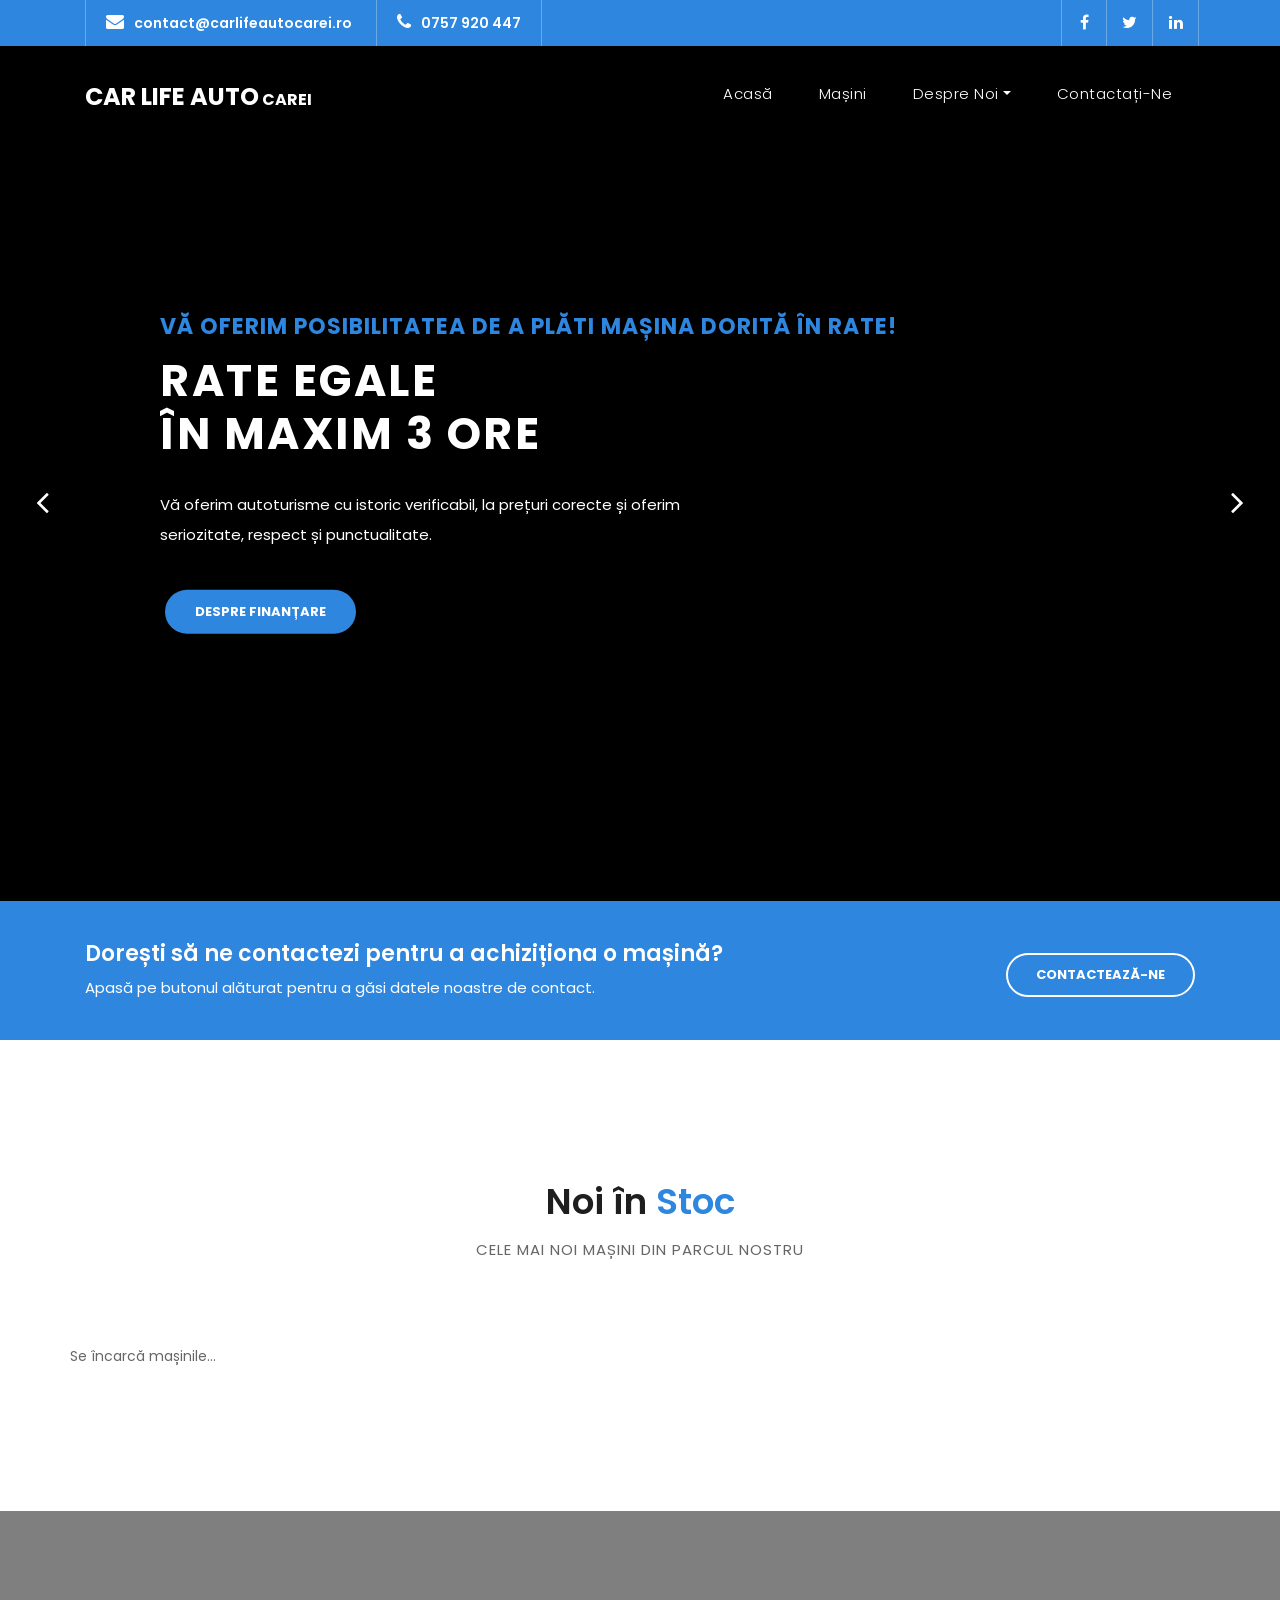
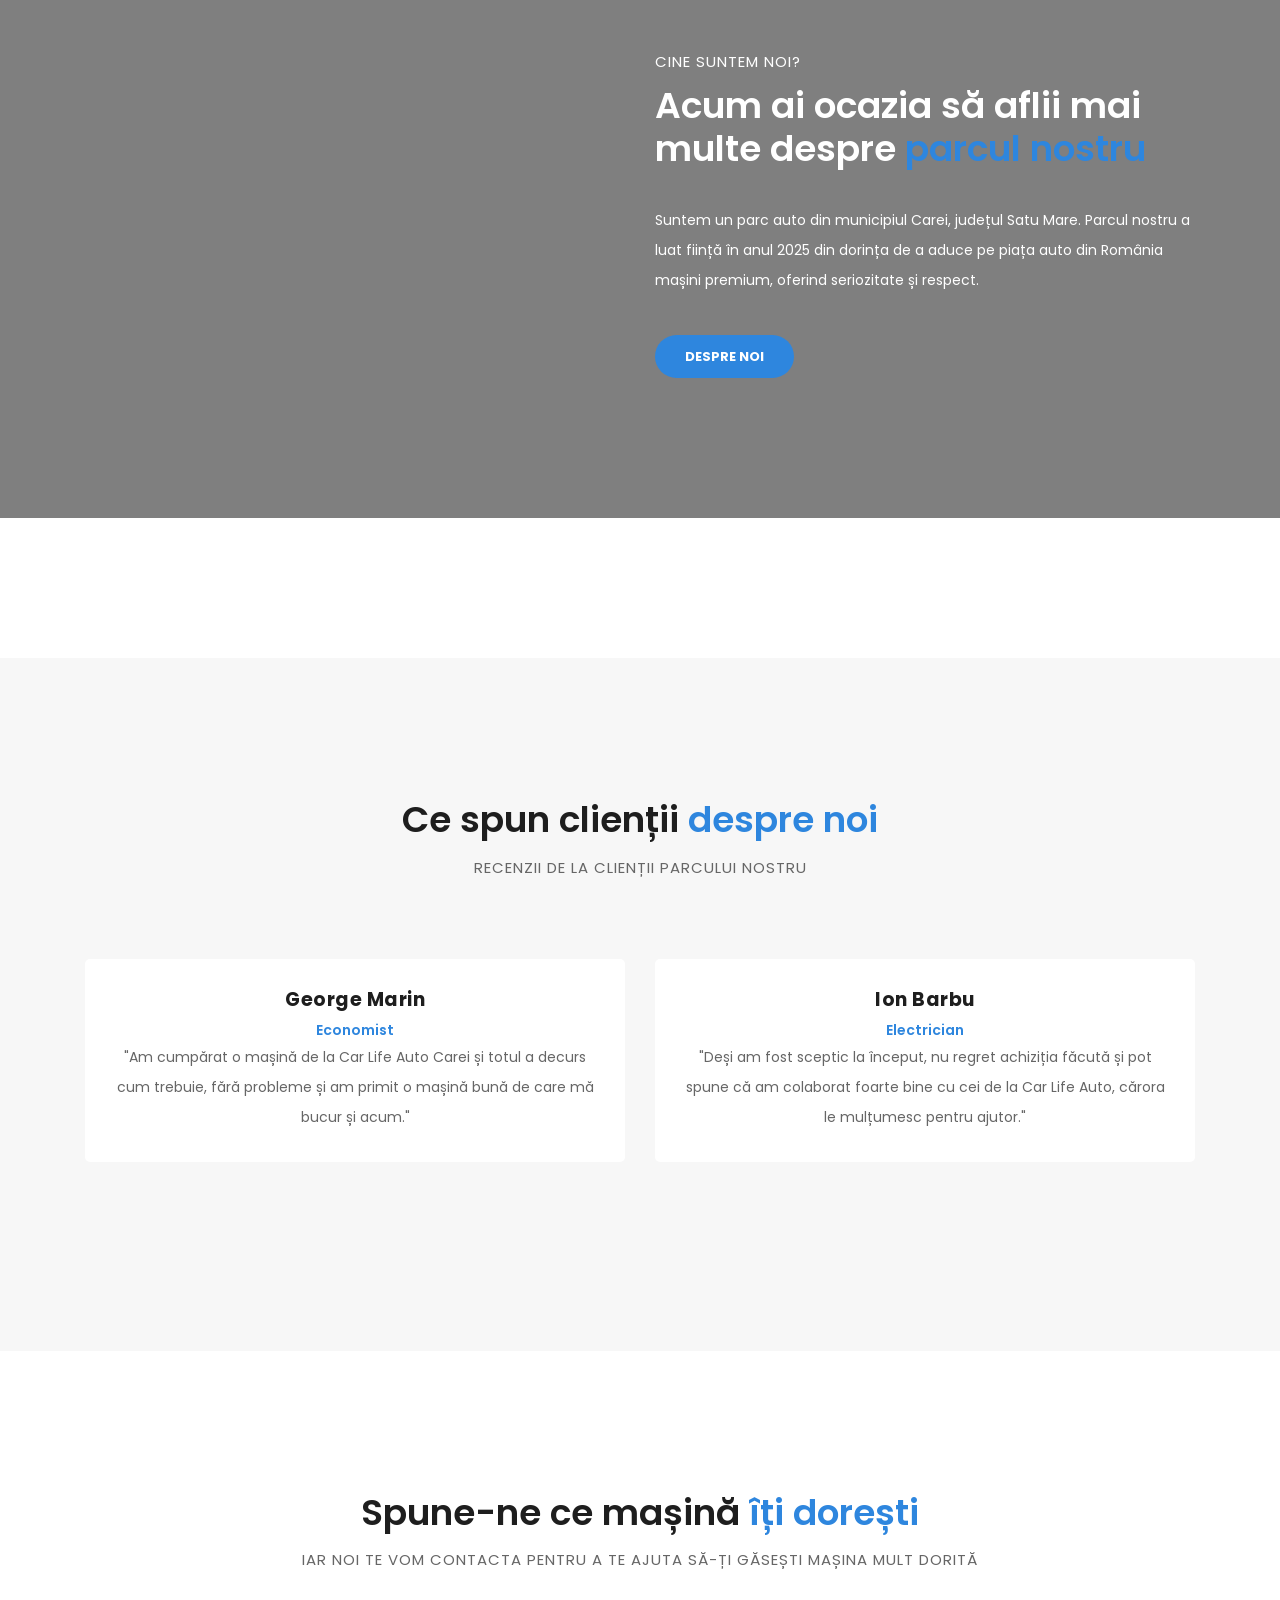
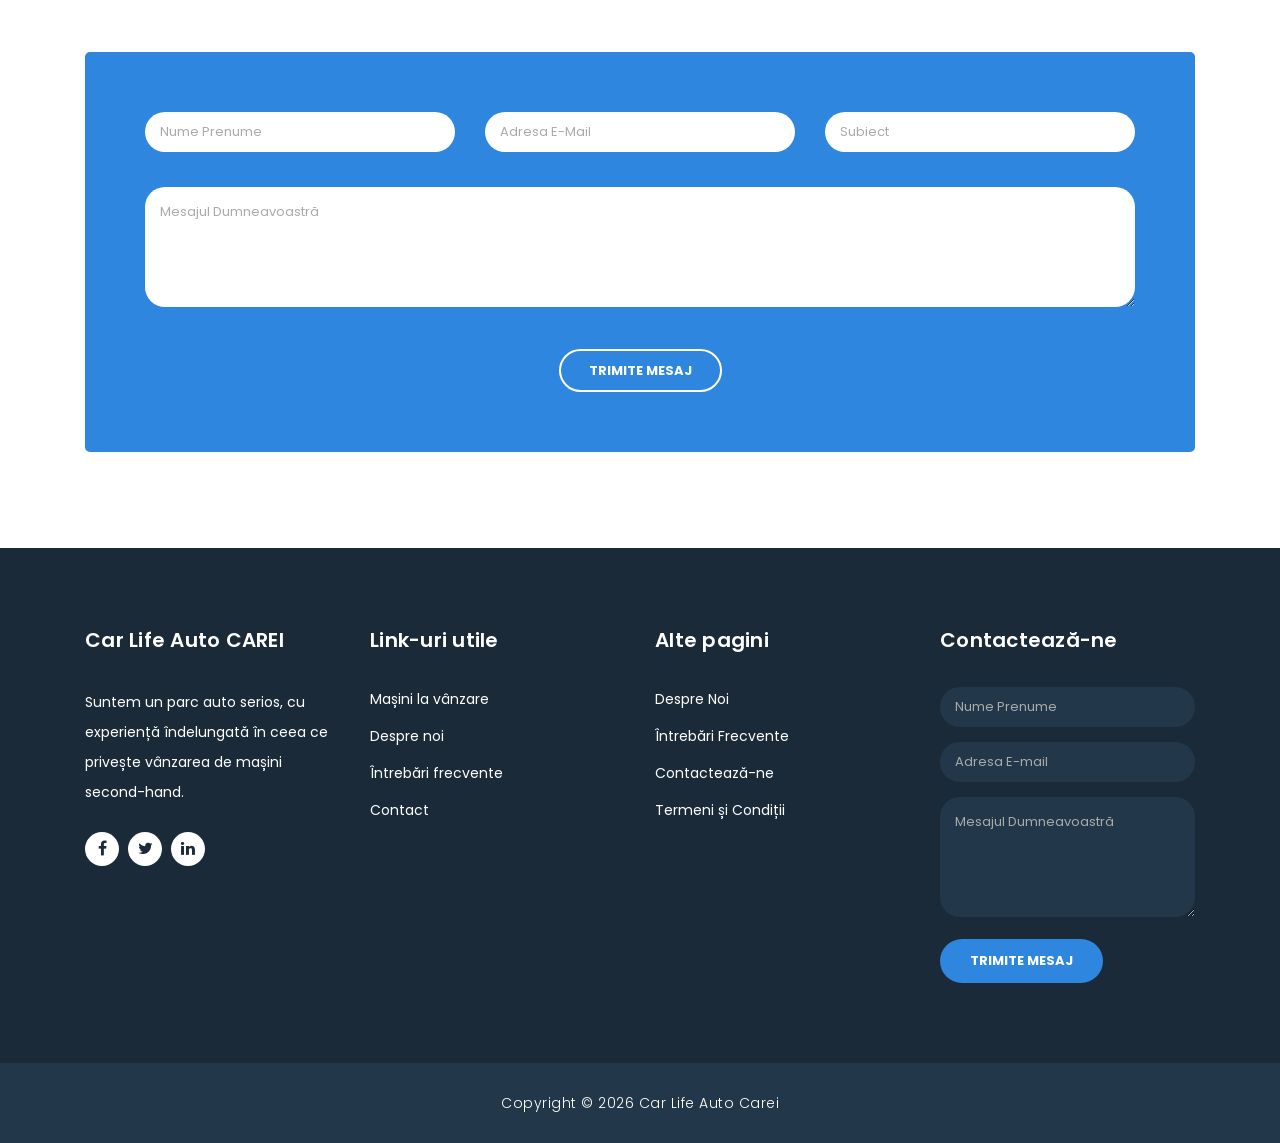
==== index.html @ 3c79a889 "removed several pages, changed color scheme, connected new cars with the cars page and db, finished " ====
<!DOCTYPE html>
<html lang="en">

  <head>

    <meta charset="utf-8">
    <meta name="viewport" content="width=device-width, initial-scale=1, shrink-to-fit=no">
    <meta name="description" content="">
    <meta name="author" content="">
    <link href="https://fonts.googleapis.com/css?family=Poppins:100,200,300,400,500,600,700,800,900&display=swap" rel="stylesheet">

    <title>Car Life Auto Carei</title>

    <!-- Bootstrap core CSS -->
    <link href="vendor/bootstrap/css/bootstrap.min.css" rel="stylesheet">

    <!-- Additional CSS Files -->
    <link rel="stylesheet" href="assets/css/fontawesome.css">
    <link rel="stylesheet" href="assets/css/style.css">
    <link rel="stylesheet" href="assets/css/car-images.css">
    <link rel="stylesheet" href="assets/css/owl.css">
  </head>

  <body>

    <!-- ***** Preloader Start ***** -->
    <div id="preloader">
        <div class="jumper">
            <div></div>
            <div></div>
            <div></div>
        </div>
    </div>  
    <!-- ***** Preloader End ***** -->

    <!-- Header -->
    <div class="sub-header">
      <div class="container">
        <div class="row">
          <div class="col-md-8 col-xs-12">
            <ul class="left-info">
              <li><a href="mailto:contact@carlifeautocarei.ro"><i class="fa fa-envelope"></i>contact@carlifeautocarei.ro</a></li>
              <li><a href="tel:0757920447"><i class="fa fa-phone"></i>0757 920 447</a></li>
            </ul>
          </div>
          <div class="col-md-4">
            <ul class="right-icons">
              <li><a href="https://www.facebook.com/carlifeautocarei"><i class="fa fa-facebook"></i></a></li>
              <li><a href="#"><i class="fa fa-twitter"></i></a></li>
              <li><a href="#"><i class="fa fa-linkedin"></i></a></li>
            </ul>
          </div>
        </div>
      </div>
    </div>

    <header class="">
      <nav class="navbar navbar-expand-lg">
        <div class="container">
          <a class="navbar-brand" href="index.html"><h2>Car Life Auto<em> CAREI</em></h2></a>
          <button class="navbar-toggler" type="button" data-toggle="collapse" data-target="#navbarResponsive" aria-controls="navbarResponsive" aria-expanded="false" aria-label="Toggle navigation">
            <span class="navbar-toggler-icon"></span>
          </button>
          <div class="collapse navbar-collapse" id="navbarResponsive">
            <ul class="navbar-nav ml-auto">
              <li class="nav-item">
                <a class="nav-link" href="index.html">Acasă</a>
              </li>
              <li class="nav-item">
                <a class="nav-link" href="cars.html">Mașini</a>
              </li>
              <li class="nav-item dropdown">
                <a class="dropdown-toggle nav-link" data-toggle="dropdown" href="#" role="button" aria-haspopup="true" aria-expanded="false">Despre Noi</a>
              
                <div class="dropdown-menu">
                    <a class="dropdown-item" href="about.html">Despre Noi</a>
                    <a class="dropdown-item" href="faq.html">Întrebări Frecvente</a>
                    <a class="dropdown-item" href="terms.html">Termeni și Condiții</a>
                </div>
              </li>
              <li class="nav-item">
                <a class="nav-link" href="contact.html">Contactați-ne</a>
              </li>
            </ul>
          </div>
        </div>
      </nav>
    </header>

    <!-- Page Content -->
    <!-- Banner Starts Here -->
    <div class="main-banner header-text" id="top">
        <div class="Modern-Slider">
          <!-- Item -->
          <div class="item item-1">
            <div class="img-fill">
                <div class="text-content">
                  <h6>Vă oferim posibilitatea de a plăti mașina dorită în rate!</h6>
                  <h4>Rate egale <br> în maxim 3 ore</h4>
                  <p>Vă oferim autoturisme cu istoric verificabil, la prețuri corecte și oferim seriozitate, respect și punctualitate.</p>
                  <a href="cars.html" class="filled-button">Despre finanțare</a>
                </div>
            </div>
          </div>
          <!-- // Item -->
          <!-- Item -->
          <div class="item item-2">
            <div class="img-fill">
                <div class="text-content">
                  <h6>Mașini second-hand importate din UE</h6>
                  <h4>Calitate verificată <br> și prețuri avantajoase</h4>
                  <p>Aducem autoturisme atent selecționate din Europa, verificate înainte de vânzare, pentru a-ți oferi siguranță, transparență și un raport calitate-preț excelent.</p>
                  <a href="cars.html" class="filled-button">Vezi mașinile</a>
                </div>
            </div>
          </div>
          <!-- // Item -->
          <!-- Item -->
          <div class="item item-3">
            <div class="img-fill">
                <div class="text-content">
                 <h6>Mașina potrivită pentru tine</h6>
                <h4>Importăm cu grijă <br> alegi cu încredere</h4>
                <p>Descoperă o gamă variată de autoturisme rulate, importate din țările UE și pregătite pentru drum. Te ajutăm să găsești mașina potrivită bugetului și nevoilor tale.</p>
                <a href="cars.html" class="filled-button">Descoperă oferta</a>
                </div>
            </div>
          </div>
          <!-- // Item -->
        </div>
    </div>
    <!-- Banner Ends Here -->

    <div class="request-form">
      <div class="container">
        <div class="row">
          <div class="col-md-8">
            <h4>Dorești să ne contactezi pentru a achiziționa o mașină?</h4>
            <span>Apasă pe butonul alăturat pentru a găsi datele noastre de contact.</span>
          </div>
          <div class="col-md-4">
            <a href="contact.html" class="border-button">Contactează-ne</a>
          </div>
        </div>
      </div>
    </div>

    <div class="services">
      <div class="container">
        <div class="row">
          <div class="col-md-12">
            <div class="section-heading">
              <h2>Noi în <em>Stoc</em></h2>
              <span>Cele mai noi mașini din parcul nostru</span>
            </div>
          </div>
          <div class="row" id="latest-cars-grid">
            <div class="col-md-12 text-center" id="latest-cars-status">
              <p>Se încarcă mașinile...</p>
            </div>
          </div>
        </div>
      </div>
    </div>

    <div class="fun-facts">
      <div class="container">
        <div class="more-info-content">
          <div class="row">
            <div class="col-md-6">
              <div class="left-image">
                <img src="assets/images/about-1-570x350.jpg" class="img-fluid" alt="">
              </div>
            </div>
            <div class="col-md-6 align-self-center">
              <div class="right-content">
                <span>Cine suntem noi?</span>
                <h2>Acum ai ocazia să aflii mai multe despre <em>parcul nostru</em></h2>
                <p>Suntem un parc auto din municipiul Carei, județul Satu Mare. Parcul nostru a luat ființă în anul 2025 din dorința de a aduce pe piața auto din România mașini premium, oferind seriozitate și respect.</p>
                <a href="about.html" class="filled-button">Despre Noi</a>
              </div>
            </div>
          </div>
        </div>
      </div>
    </div>

    <div class="testimonials">
      <div class="container">
        <div class="row">
          <div class="col-md-12">
            <div class="section-heading">
              <h2>Ce spun clienții <em>despre noi</em></h2>
              <span>Recenzii de la clienții parcului nostru</span>
            </div>
          </div>
          <div class="col-md-12">
            <div class="owl-testimonials owl-carousel">
              
              <div class="testimonial-item">
                <div class="inner-content">
                  <h4>George Marin</h4>
                  <span>Economist</span>
                  <p>"Am cumpărat o mașină de la Car Life Auto Carei și totul a decurs cum trebuie, fără probleme și am primit o mașină bună de care mă bucur și acum."</p>
                </div>
                <img src="http://placehold.it/60x60" alt="">
              </div>
              
              <div class="testimonial-item">
                <div class="inner-content">
                  <h4>Ion Barbu</h4>
                  <span>Electrician</span>
                  <p>"Deși am fost sceptic la început, nu regret achiziția făcută și pot spune că am colaborat foarte bine cu cei de la Car Life Auto, cărora le mulțumesc pentru ajutor."</p>
                </div>
                <img src="http://placehold.it/60x60" alt="">
              </div>
              
              <div class="testimonial-item">
                <div class="inner-content">
                  <h4>David Petrescu</h4>
                  <span>Inginer</span>
                  <p>"Mă bucur să spun că am cumpărat o mașină premium, cu istoric verificabil și am avut parte de respect și onestitate pe tot parcursul discuțiilor mele cu cei de la parc."</p>
                </div>
                <img src="http://placehold.it/60x60" alt="">
              </div>
              
              <div class="testimonial-item">
                <div class="inner-content">
                  <h4>Andrei Marian</h4>
                  <span>Pompier</span>
                  <p>"Am achiziționat o mașina soției mele, care se bucură și acum de ea și dupa 30.000km nu am întâmpinat probleme cu mașina, așa că recomand acest parc auto."</p>
                </div>
                <img src="http://placehold.it/60x60" alt="">
              </div>
              
            </div>
          </div>
        </div>
      </div>
    </div>

    <div class="callback-form">
      <div class="container">
        <div class="row">
          <div class="col-md-12">
            <div class="section-heading">
              <h2>Spune-ne ce mașină <em>îți dorești</em></h2>
              <span>Iar noi te vom contacta pentru a te ajuta să-ți găsești mașina mult dorită</span>
            </div>
          </div>
          <div class="col-md-12">
            <div class="contact-form">
              <form id="contact" action="" method="post">
                <div class="row">
                  <div class="col-lg-4 col-md-12 col-sm-12">
                    <fieldset>
                      <input name="name" type="text" class="form-control" id="name" placeholder="Nume Prenume" required="">
                    </fieldset>
                  </div>
                  <div class="col-lg-4 col-md-12 col-sm-12">
                    <fieldset>
                      <input name="email" type="text" class="form-control" id="email" pattern="[^ @]*@[^ @]*" placeholder="Adresa E-Mail" required="">
                    </fieldset>
                  </div>
                  <div class="col-lg-4 col-md-12 col-sm-12">
                    <fieldset>
                      <input name="subject" type="text" class="form-control" id="subject" placeholder="Subiect" required="">
                    </fieldset>
                  </div>
                  <div class="col-lg-12">
                    <fieldset>
                      <textarea name="message" rows="6" class="form-control" id="message" placeholder="Mesajul Dumneavoastră" required=""></textarea>
                    </fieldset>
                  </div>
                  <div class="col-lg-12">
                    <fieldset>
                      <button type="submit" id="form-submit" class="border-button">Trimite mesaj</button>
                    </fieldset>
                  </div>
                </div>
              </form>
            </div>
          </div>
        </div>

        <br>
        <br>
        <br>
        <br>
      </div>
    </div>

    <!-- Footer Starts Here -->
    <footer>
      <div class="container">
        <div class="row">
          <div class="col-md-3 footer-item">
            <h4>Car Life Auto CAREI</h4>
            <p>Suntem un parc auto serios, cu experiență îndelungată în ceea ce privește vânzarea de mașini second-hand.</p>
            <ul class="social-icons">
              <li><a rel="nofollow" href="https://www.facebook.com/carlifeautocarei" target="_blank"><i class="fa fa-facebook"></i></a></li>
              <li><a href="#"><i class="fa fa-twitter"></i></a></li>
              <li><a href="#"><i class="fa fa-linkedin"></i></a></li>
            </ul>
          </div>
          <div class="col-md-3 footer-item">
            <h4>Link-uri utile</h4>
            <ul class="menu-list">
              <li><a href="cars.html">Mașini la vânzare</a></li>
              <li><a href="about.html">Despre noi</a></li>
              <li><a href="faq.html">Întrebări frecvente</a></li>
              <li><a href="contact.html">Contact</a></li>
            </ul>
          </div>
          <div class="col-md-3 footer-item">
            <h4>Alte pagini</h4>
            <ul class="menu-list">
              <li><a href="about.html">Despre Noi</a></li>
              <li><a href="faq.html">Întrebări Frecvente</a></li>
              <li><a href="contact.html">Contactează-ne</a></li>
              <li><a href="terms.html">Termeni și Condiții</a></li>
            </ul>
          </div>
          <div class="col-md-3 footer-item last-item">
            <h4>Contactează-ne</h4>
            <div class="contact-form">
              <form id="contact footer-contact" action="" method="post">
                <div class="row">
                  <div class="col-lg-12 col-md-12 col-sm-12">
                    <fieldset>
                      <input name="name" type="text" class="form-control" id="name" placeholder="Nume Prenume" required="">
                    </fieldset>
                  </div>
                  <div class="col-lg-12 col-md-12 col-sm-12">
                    <fieldset>
                      <input name="email" type="text" class="form-control" id="email" pattern="[^ @]*@[^ @]*" placeholder="Adresa E-mail" required="">
                    </fieldset>
                  </div>
                  <div class="col-lg-12">
                    <fieldset>
                      <textarea name="message" rows="6" class="form-control" id="message" placeholder="Mesajul Dumneavoastră" required=""></textarea>
                    </fieldset>
                  </div>
                  <div class="col-lg-12">
                    <fieldset>
                      <button type="submit" id="form-submit" class="filled-button">Trimite Mesaj</button>
                    </fieldset>
                  </div>
                </div>
              </form>
            </div>
          </div>
        </div>
      </div>
    </footer>
    
    <div class="sub-footer">
      <div class="container">
        <div class="row">
          <div class="col-md-12">
            <p>
                Copyright © 2026 Car Life Auto Carei
            </p>
          </div>
        </div>
      </div>
    </div>

    <!-- Bootstrap core JavaScript -->
    <script src="vendor/jquery/jquery.min.js"></script>
    <script src="vendor/bootstrap/js/bootstrap.bundle.min.js"></script>

    <!-- Additional Scripts -->
    <script src="assets/js/custom.js"></script>
    <script src="assets/js/owl.js"></script>
    <script src="assets/js/slick.js"></script>
    <script src="assets/js/accordions.js"></script>

    <!-- Supabase (car data) -->
    <script src="https://cdn.jsdelivr.net/npm/@supabase/supabase-js@2"></script>
    <script src="assets/js/supabase-config.js"></script>
    <script src="assets/js/latest-cars.js"></script>

    </body>
</html>
---- assets/css/style.css ----
body {
  font-family: 'Poppins', sans-serif;
  overflow-x: hidden;
  text-rendering: optimizeLegibility;
  -webkit-font-smoothing: antialiased;
  -moz-osx-font-smoothing: grayscale;
}
p {
	margin-bottom: 0px;
	font-size: 14px;
	color: #666666;
	line-height: 30px;
}
a {
	text-decoration: none!important;
}
ul {
	padding: 0;
	margin: 0;
	list-style: none;
}

h1,h2,h3,h4,h5,h6 {
	margin: 0px;
}

a.filled-button {
	background-color: #2E86DE;
	color: #fff;
	font-size: 13px;
	text-transform: uppercase;
	font-weight: 700;
	padding: 12px 30px;
	border-radius: 30px;
	display: inline-block;
	transition: all 0.3s;
}

a.filled-button:hover {
	background-color: #fff;
	color: #2E86DE;
}

a.border-button {
	background-color: transparent;
	color: #fff;
	border: 2px solid #fff;
	font-size: 13px;
	text-transform: uppercase;
	font-weight: 700;
	padding: 10px 28px;
	border-radius: 30px;
	display: inline-block;
	transition: all 0.3s;
}

a.border-button:hover {
	background-color: #fff;
	color: #2E86DE;
}

.section-heading {
	text-align: center;
	margin-bottom: 80px;
}

.section-heading h2 {
	font-size: 36px;
	font-weight: 600;
	color: #1e1e1e;
}

.section-heading em {
	font-style: normal;
	color: #2E86DE;
}

.section-heading span {
	display: block;
	margin-top: 15px;
	text-transform: uppercase;
	font-size: 15px;
	color: #666;
	letter-spacing: 1px;
}

#preloader {
  overflow: hidden;
  background: #2E86DE;
  left: 0;
  right: 0;
  top: 0;
  bottom: 0;
  position: fixed;
  z-index: 9999999;
  color: #fff;
}

#preloader .jumper {
  left: 0;
  top: 0;
  right: 0;
  bottom: 0;
  display: block;
  position: absolute;
  margin: auto;
  width: 50px;
  height: 50px;
}

#preloader .jumper > div {
  background-color: #fff;
  width: 10px;
  height: 10px;
  border-radius: 100%;
  -webkit-animation-fill-mode: both;
  animation-fill-mode: both;
  position: absolute;
  opacity: 0;
  width: 50px;
  height: 50px;
  -webkit-animation: jumper 1s 0s linear infinite;
  animation: jumper 1s 0s linear infinite;
}

#preloader .jumper > div:nth-child(2) {
  -webkit-animation-delay: 0.33333s;
  animation-delay: 0.33333s;
}

#preloader .jumper > div:nth-child(3) {
  -webkit-animation-delay: 0.66666s;
  animation-delay: 0.66666s;
}

@-webkit-keyframes jumper {
  0% {
    opacity: 0;
    -webkit-transform: scale(0);
    transform: scale(0);
  }
  5% {
    opacity: 1;
  }
  100% {
    -webkit-transform: scale(1);
    transform: scale(1);
    opacity: 0;
  }
}

@keyframes jumper {
  0% {
    opacity: 0;
    -webkit-transform: scale(0);
    transform: scale(0);
  }
  5% {
    opacity: 1;
  }
  100% {
    opacity: 0;
  }
}

/* Sub Header Style */

.sub-header {
	background-color: #2E86DE;
	height: 46px;
	line-height: 46px;
}

.sub-header ul li {
	display: inline-block;
}

.sub-header ul.left-info li {
	border-left: 1px solid rgba(250,250,250,0.3);
	padding: 0px 20px;
}

.sub-header ul.left-info li:last-child {
	border-right: 1px solid rgba(250,250,250,0.3);
}

.sub-header ul.left-info li i {
	margin-right: 10px;
	font-size: 18px;
}

.sub-header ul.left-info li a {
	color: #fff;
	font-size: 14px;
	font-weight: 600;
}

.sub-header ul.right-icons {
	float: right;
}

.sub-header ul.right-icons li {
	margin-right: -4px;
	width: 46px;
	display: inline-block;
	text-align: center;
	border-right: 1px solid rgba(250,250,250,0.3);
}

.sub-header ul.right-icons li:first-child {
	border-left: 1px solid rgba(250,250,250,0.3);
}

.sub-header ul.right-icons li a {
	color: #fff;
	transition: all 0.3s;
}

.sub-header ul.right-icons li a:hover {
	opacity: 0.75;
}



/* Header Style */
header {
	position: absolute;
	z-index: 99999;
	width: 100%;
	background-color: transparent!important;
	height: 80px;
	-webkit-transition: all 0.3s ease-in-out 0s;
    -moz-transition: all 0.3s ease-in-out 0s;
    -o-transition: all 0.3s ease-in-out 0s;
    transition: all 0.3s ease-in-out 0s;
}
header .navbar {
	padding: 20px 0px;
}
.background-header .navbar {
	padding: 10px 0px;
}
.background-header {
	top: 0;
	position: fixed;
	background-color: #fff!important;
	box-shadow: 0px 1px 10px rgba(0,0,0,0.1);
}
.background-header .navbar-brand h2 {
	color: #2E86DE!important;
}
.background-header .navbar-nav a.nav-link {
	color: #1e1e1e!important;
}
.background-header .navbar-nav .nav-link:hover,
.background-header .navbar-nav .active>.nav-link,
.background-header .navbar-nav .nav-link.active,
.background-header .navbar-nav .nav-link.show,
.background-header .navbar-nav .show>.nav-link {
	color: #2E86DE!important;
}
.navbar .navbar-brand {
	float: 	left;
	margin-top: 12px;
	outline: none;
}
.navbar .navbar-brand h2 {
	color: #fff;
	text-transform: uppercase;
	font-size: 24px;
	font-weight: 700;
	-webkit-transition: all .3s ease 0s;
    -moz-transition: all .3s ease 0s;
    -o-transition: all .3s ease 0s;
    transition: all .3s ease 0s;
}
.navbar .navbar-brand h2 em {
	font-style: normal;
	font-size: 16px;
}
#navbarResponsive {
	z-index: 999;
}
.navbar-collapse {
	text-align: center;
}
.navbar .navbar-nav .nav-item {
	margin: 0px 15px;
}
.navbar .navbar-nav a.nav-link {
	text-transform: capitalize;
	font-size: 15px;
	font-weight: 300;
	letter-spacing: 0.5px;
	color: #fff;
	transition: all 0.5s;
	margin-top: 5px;
}
.navbar .navbar-nav .nav-link:hover,
.navbar .navbar-nav .active>.nav-link,
.navbar .navbar-nav .nav-link.active,
.navbar .navbar-nav .nav-link.show,
.navbar .navbar-nav .show>.nav-link {
	color: #2E86DE;
	border-bottom: 3px solid #2E86DE;
}
.navbar .navbar-toggler-icon {
	background-image: none;
}
.navbar .navbar-toggler {
	border-color: #fff;
	background-color: #fff;	
	height: 36px;
	outline: none;
	border-radius: 0px;
	position: absolute;
	right: 30px;
	top: 20px;
}
.navbar .navbar-toggler-icon:after {
	content: '\f0c9';
	color: #2E86DE;
	font-size: 18px;
	line-height: 26px;
	font-family: 'FontAwesome';
}



/* Banner Style */

.img-fill{
  width: 100%;
  display: block;
  overflow: hidden;
  position: relative;
  text-align: center
}
.img-fill:before {
	content: '';
	z-index: 1;
	position: absolute;
	top: 0;
	left: 0;
	bottom:0;
	right: 0;
	background-color: rgba(0,0,0,.6)
}
.Modern-Slider .text-content{
	z-index: 2;
}

.img-fill img {
  min-height: 100%;
  min-width: 100%;
  position: relative;
  display: inline-block;
  max-width: none;
}

*,
*:before,
*:after {
  -webkit-box-sizing: border-box;
  box-sizing: border-box;
  -webkit-font-smoothing: antialiased;
  -moz-osx-font-smoothing: grayscale;
}

.Grid1k {
  padding: 0 15px;
  max-width: 1200px;
  margin: auto;
}

.blocks-box,
.slick-slider {
  margin: 0;
  padding: 0!important;
}

.slick-slide {
  float: left;
  padding: 0;
}

.Modern-Slider .item .img-fill {
	background-size: cover;
	background-position: center center;
	background-repeat: no-repeat;
	height:95vh;
}

.Modern-Slider .item-1 .img-fill {
	background-image: url(../images/slider-image-1-1920x900.jpg);
}

.Modern-Slider .item-2 .img-fill {
	background-image: url(../images/slider-image-2-1920x900.jpg);
}

.Modern-Slider .item-3 .img-fill {
	background-image: url(../images/slider-image-3-1920x900.jpg);
}

.Modern-Slider .NextArrow{
  position:absolute;
  top:50%;
  right:30px;
  border:0 none;
  background-color: transparent;
  text-align:center;
  font-size: 36px;
  font-family: 'FontAwesome';
  color:#FFF;
  z-index:5;
  outline: none;
  cursor: pointer;
}

.Modern-Slider .NextArrow:before{
  content:'\f105';
}

.Modern-Slider .PrevArrow {
  position:absolute;
  top:50%;
  left:30px;
  border:0 none;
  background-color: transparent;
  text-align:center;
  font-size: 36px;
  font-family: 'FontAwesome';
  color:#FFF;
  z-index:5;
  outline: none;
  cursor: pointer;
}

.Modern-Slider .PrevArrow:before{
  content:'\f104';
}

ul.slick-dots {
  display: none!important;
}

.Modern-Slider .text-content {
	text-align: left;
  	width: 75%;
  	position: absolute;
  	top: 50%;
  	left: 50%;
  	transform: translate(-50%, -50%);
}

.Modern-Slider .item h6 {
  margin-bottom: 15px;
  font-size: 22px;
  text-transform: uppercase;
  font-weight: 700;
  letter-spacing: 1px;
  color:#2E86DE;
  animation:fadeOutRight 1s both;
}

.Modern-Slider .item h4 {
  margin-bottom: 30px;
  text-transform: uppercase;
  font-size: 44px;
  font-weight: 700;
  letter-spacing: 2.5px;
  color:#FFF;
  overflow:hidden;
  animation:fadeOutLeft 1s both;
}

.Modern-Slider .item p {
	max-width: 570px;
	color: #fff;
	font-size: 15px;
	font-weight: 400;
	line-height: 30px;
	margin-bottom: 40px;
}

.Modern-Slider .item a {
  margin: 0 5px;
}

.Modern-Slider .item.slick-active h6{
  animation:fadeInDown 1s both 1s;
}

.Modern-Slider .item.slick-active h4{
  animation:fadeInLeft 1s both 1.5s;
}

.Modern-Slider .item.slick-active{
  animation:Slick-FastSwipeIn 1s both;
}

.Modern-Slider .buttons {
  position: relative;
}

.Modern-Slider {background:#000;}


/* ==== Slick Slider Css Ruls === */
.slick-slider{position:relative;display:block;-webkit-user-select:none;-moz-user-select:none;-ms-user-select:none;user-select:none;-webkit-touch-callout:none;-khtml-user-select:none;-ms-touch-action:pan-y;touch-action:pan-y;-webkit-tap-highlight-color:transparent}
.slick-list{position:relative;display:block;overflow:hidden;margin:0;padding:0}
.slick-list:focus{outline:none}.slick-list.dragging{cursor:hand}
.slick-slider .slick-track,.slick-slider .slick-list{-webkit-transform:translate3d(0,0,0);-ms-transform:translate3d(0,0,0);transform:translate3d(0,0,0)}
.slick-track{position:relative;top:0;left:0;display:block}
.slick-track:before,.slick-track:after{display:table;content:''}.slick-track:after{clear:both}
.slick-loading .slick-track{visibility:hidden}
.slick-slide{display:none;float:left /* If RTL Make This Right */ ;height:100%;min-height:1px}
.slick-slide.dragging img{pointer-events:none}
.slick-initialized .slick-slide{display:block}
.slick-loading .slick-slide{visibility:hidden}
.slick-vertical .slick-slide{display:block;height:auto;border:1px solid transparent}




/* Request Form */

.request-form {
	background-color: #2E86DE;
	padding: 40px 0px;
	color: #fff;
}

.request-form h4 {
	font-size: 22px;
	font-weight: 600;
}

.request-form span {
	font-size: 15px;
	font-weight: 400;
	display: inline-block;
	margin-top: 10px;
}

.request-form a.border-button {
	margin-top: 12px;
	float: right;
}




/* Services */

.services {
	margin-top: 140px;
}

.service-item img {
	width: 100%;
	overflow: hidden;
}

.service-item .down-content {
	background-color: #f7f7f7;
	padding: 30px;
}

.service-item .down-content h4 {
	font-size: 20px;
	font-weight: 700;
	letter-spacing: 0.25px;
	margin-bottom: 15px;
}

.service-item .down-content p {
	margin-bottom: 20px;
}

.page-link:hover,
.page-link {
	color: #2E86DE;
}

.btn-primary {
	border-color: #2E86DE;
	background-color: #2E86DE;
}

.btn-primary:hover,
.btn-primary:focus,
.btn-primary:active,
.btn-primary:active:focus{
	opacity: 0.6;
	border-color: #2E86DE;
	background-color: #2E86DE;
}


/* Fun Facts */

.fun-facts {
	margin-top: 140px;
	background-image: url(../images/about-fullscreen-image-1-1920x600.jpg);
	background-position: center center;
	background-repeat: no-repeat;
	background-size: cover;
	background-attachment: fixed;
	padding: 140px 0px;
	color: #fff;
	position: relative;
}

.fun-facts .container {
	position: relative;
	z-index: 2;
}

.fun-facts:before {
	content: '';
	position: absolute;
	top: 0;
	left: 0;
	right: 0;
	bottom: 0;
	background-color: rgba(0,0,0,0.5);
	z-index: 1;
}

.fun-facts span {
	text-transform: uppercase;
	font-size: 15px;
	color: #fff;
	letter-spacing: 1px;
	margin-bottom: 10px;
	display: block;
}

.fun-facts h2 {
	font-size: 36px;
	font-weight: 600;
	margin-bottom: 35px;
}

.fun-facts em {
	font-style: normal;
	color: #2E86DE;
}

.fun-facts p {
	color: #fff;
	margin-bottom: 40px;
}

.fun-facts .left-content {
	margin-right: 45px;
}

.count-area-content {
	text-align: center;
	background-color: rgba(250,250,250,0.1);
	padding: 25px 30px 35px 30px;
	margin: 15px 0px;
}

.count-digit {
    margin: 5px 0px;
    color: #2E86DE;
    font-weight: 700;
    font-size: 36px;
}
.count-title {
    font-size: 20px;
    font-weight: 600;
    color: #fff;
    letter-spacing: 0.5px;
}



/* More Info */

.more-info {
	margin-top: 140px;
}

.more-info .left-image img {
	width: 100%;
	overflow: hidden;
}

.more-info .more-info-content {
	background-color: #f7f7f7;
}

.about-info .more-info-content {
	background-color: transparent;
}

.about-info .right-content {
	padding: 0px!important;
	margin-right: 30px;
}

.more-info .right-content {
	padding: 45px 45px 45px 30px;
}

.more-info .right-content span {
	text-transform: uppercase;
	font-size: 15px;
	color: #666;
	letter-spacing: 1px;
	margin-bottom: 10px;
	display: block;
}

.more-info .right-content h2 {
	font-size: 36px;
	font-weight: 600;
	margin-bottom: 35px;
}

.more-info .right-content em {
	font-style: normal;
	color: #2E86DE;
}

.more-info .right-content p {
	margin-bottom: 30px;
}


/* Testimonials Style */

.about-testimonials {
	margin-top: 0px!important;
}

.testimonials {
	margin-top: 140px;
	background-color: #f7f7f7;
	padding: 140px 0px;
}
.testimonial-item .inner-content {
	text-align: center;
	background-color: #fff;	
	padding: 30px;
	border-radius: 5px;
}
.testimonial-item p {
	font-size: 14px;
	font-weight: 400;
}
.testimonial-item h4 {
	font-size: 19px;
	font-weight: 700;
	color: #1e1e1e;
	letter-spacing: 0.5px;
	margin-bottom: 0px;
}
.testimonial-item span {
	display: inline-block;
	margin-top: 8px;
	font-weight: 600;
	font-size: 14px;
	color: #2E86DE;
}
.testimonial-item img {
	max-width: 60px;
	border-radius: 50%;
	margin: 25px auto 0px auto;
}




/* Call Back Style */

.callback-services {
	border-top: 1px solid #eee;
	padding-top: 140px;
}

.contact-us {
	background-color: #f7f7f7;
	padding: 140px 0px;
}

.contact-us .contact-form {
	background-color: transparent!important;
	padding: 0!important;
}

.callback-form {
	margin-top: 140px;
}

.callback-form .contact-form {
	background-color: #2E86DE;
	padding: 60px;
	border-radius: 5px;
	text-align: center;
}

.callback-form .contact-form input {
	border-radius: 20px;
	height: 40px;
	line-height: 40px;
	display: inline-block;
	padding: 0px 15px;
	color: #6a6a6a;
	font-size: 13px;
	text-transform: none;
	box-shadow: none;
	border: none;
	margin-bottom: 35px;
}

.callback-form .contact-form input:focus {
	outline: none;
	box-shadow: none;
	border: none;
}

.callback-form .contact-form textarea {
	border-radius: 20px;
	height: 120px;
	max-height: 200px;
	min-height: 120px;
	display: inline-block;
	padding: 15px;
	color: #6a6a6a;
	font-size: 13px;
	text-transform: none;
	box-shadow: none;
	border: none;
	margin-bottom: 35px;
}

.callback-form .contact-form textarea:focus {
	outline: none;
	box-shadow: none;
	border: none;
}

.callback-form .contact-form ::-webkit-input-placeholder { /* Edge */
  color: #aaa;
}
.callback-form .contact-form :-ms-input-placeholder { /* Internet Explorer 10-11 */
  color: #aaa;
}
.callback-form .contact-form ::placeholder {
  color: #aaa;
}

.callback-form .contact-form button.border-button {
	background-color: transparent;
	color: #fff;
	border: 2px solid #fff;
	font-size: 13px;
	text-transform: uppercase;
	font-weight: 700;
	padding: 10px 28px;
	border-radius: 30px;
	display: inline-block;
	transition: all 0.3s;
	outline: none;
	box-shadow: none;
	text-shadow: none;
	cursor: pointer;
}

.callback-form .contact-form button.border-button:hover {
	background-color: #fff;
	color: #2E86DE;
}

.contact-us .contact-form button.filled-button {
	background-color: #2E86DE;
	color: #fff;
	border: none;
	font-size: 13px;
	text-transform: uppercase;
	font-weight: 700;
	padding: 12px 30px;
	border-radius: 30px;
	display: inline-block;
	transition: all 0.3s;
	outline: none;
	box-shadow: none;
	text-shadow: none;
	cursor: pointer;
}

.contact-us .contact-form button.filled-button:hover {
	background-color: #fff;
	color: #2E86DE;
}



/* Partners Style */

.contact-partners {
	margin-top: -8px!important;
}

.partners {
	margin-top: 140px;
	background-color: #f7f7f7;
	padding: 60px 0px;
}

.partners .owl-item {
	text-align: center;
	cursor: pointer;
}

.partners .partner-item img {
	max-width: 156px;
	margin: auto;
}



/* Footer Style */

footer {
	background-color: #1B2A38;
	padding: 80px 0px;
	color: #fff;
}

footer h4 {
	color: #fff;
	font-size: 20px;
	font-weight: 600;
	letter-spacing: 0.25px;
	margin-bottom: 35px;
}
footer p {
	color: #fff;
}

footer ul.social-icons {
	margin-top: 25px;
}

footer ul.social-icons li {
	display: inline-block;
	margin-right: 5px;
}

footer ul.social-icons li:last-child {
	margin-right: 0px;
}

footer ul.social-icons li a {
	width: 34px;
	height: 34px;
	display: inline-block;
	line-height: 34px;
	text-align: center;
	background-color: #fff;
	color: #1B2A38;
	border-radius: 50%;
	transition: all 0.3s;
}

footer ul.social-icons li a:hover {
	background-color: #2E86DE;
}

footer ul.menu-list li {
	margin-bottom: 13px;
}

footer ul.menu-list li:last-child {
	margin-bottom: 0px;
}

footer ul.menu-list li a {
	font-size: 14px;
	color: #fff;
	transition: all 0.3s;
}

footer ul.menu-list li a:hover {
	color: #2E86DE;
}

footer .contact-form input {
	border-radius: 20px;
	height: 40px;
	line-height: 40px;
	display: inline-block;
	padding: 0px 15px;
	color: #aaa!important;
	background-color: #22384A;
	font-size: 13px;
	text-transform: none;
	box-shadow: none;
	border: none;
	margin-bottom: 15px;
}

footer .contact-form input:focus {
	outline: none;
	box-shadow: none;
	border: none;
	background-color: #22384A;
}

footer .contact-form textarea {
	border-radius: 20px;
	height: 120px;
	max-height: 200px;
	min-height: 120px;
	display: inline-block;
	padding: 15px;
	color: #aaa!important;
	background-color: #22384A;
	font-size: 13px;
	text-transform: none;
	box-shadow: none;
	border: none;
	margin-bottom: 15px;
}

footer .contact-form textarea:focus {
	outline: none;
	box-shadow: none;
	border: none;
	background-color: #22384A;
}

footer .contact-form ::-webkit-input-placeholder { /* Edge */
  color: #aaa;
}
footer .contact-form :-ms-input-placeholder { /* Internet Explorer 10-11 */
  color: #aaa;
}
footer .contact-form ::placeholder {
  color: #aaa;
}

footer .contact-form button.filled-button {
	background-color: transparent;
	color: #fff;
	background-color: #2E86DE;
	border: none;
	font-size: 13px;
	text-transform: uppercase;
	font-weight: 700;
	padding: 12px 30px;
	border-radius: 30px;
	display: inline-block;
	transition: all 0.3s;
	outline: none;
	box-shadow: none;
	text-shadow: none;
	cursor: pointer;
}

footer .contact-form button.filled-button:hover {
	background-color: #fff;
	color: #2E86DE;
}



/* Sub-footer Style */

.sub-footer {
	background-color: #22384A;
	text-align: center;
	padding: 25px 0px;
}

.sub-footer p {
	color: #fff;
	font-weight: 300;
	letter-spacing: 0.5px;
}

.sub-footer a {
	color: #fff;
}


.page-heading {
	text-align: center;
	background-image: url(../images/banner-image-1-1920x500.jpg);
	background-position: center center;
	background-repeat: no-repeat;
	background-size: cover;
	padding: 230px 0px 150px 0px;
	color: #fff;
	position: relative;
}
.page-heading .container {
	position: relative;
	z-index: 2;
}

.page-heading:before {
	content: '';
	position: absolute;
	top: 0;
	left: 0;
	right: 0;
	bottom: 0;
	background-color: rgba(0,0,0,0.5);
	z-index: 1;
}

.page-heading h1 {
	text-transform: capitalize;
	font-size: 36px;
	font-weight: 700;
	letter-spacing: 2px;
	margin-bottom: 18px;
}

.page-heading span {
	font-size: 15px;
	text-transform: uppercase;
	letter-spacing: 1px;
	color: #fff;
	display: block;
}


/* team */

.team {
	background-color: #f7f7f7;
	margin-top: 140px;
	margin-bottom: -140px;
	padding: 120px 0px;
}

.team-item img {
	width: 100%;
	overflow: hidden;
}

.team-item .down-content {
	background-color: #fff;
	padding: 30px;
}

.team-item .down-content h4 {
	font-size: 20px;
	font-weight: 700;
	letter-spacing: 0.25px;
	margin-bottom: 10px;
}

.team-item .down-content span {
	color: #2E86DE;
	font-weight: 600;
	font-size: 14px;
	display: block;
	margin-bottom: 15px;
}

.team-item .down-content p {
	margin-bottom: 20px;
}


/* Single Service */

.single-services {
	margin-top: 140px;
}

#tabs ul {
  margin: 0;
  padding: 0;
}
#tabs ul li {
  margin-bottom: 10px;
  display: inline-block;
  width: 100%;
}
#tabs ul li:last-child {
  margin-bottom: 0px;
}
#tabs ul li a {
	text-transform: capitalize;
	width: 100%;
	padding: 20px;
	display: inline-block;
	background-color: #2E86DE;
  	font-size: 18px;
  	color: #121212;
  	letter-spacing: 0.5px;
  	font-weight: 700;
  	transition: all 0.3s;
}
#tabs ul li a i {
	float: right;
	margin-top: 5px;
}
#tabs ul .ui-tabs-active span {
  background: #faf5b2;
  border: #faf5b2;
  line-height: 90px;
  border-bottom: none;
}
#tabs ul .ui-tabs-active a {
  color: #fff;
}
#tabs ul .ui-tabs-active span {
  color: #1e1e1e;
}
.tabs-content {
	margin-left: 30px;
  text-align: left;
  display: inline-block;
  transition: all 0.3s;
}
.tabs-content img {
	max-width: 100%;
	overflow: hidden;
}
.tabs-content h4 {
	font-size: 20px;
	font-weight: 700;
	letter-spacing: 0.25px;
	margin-bottom: 15px;
	margin-top: 30px;
}
.tabs-content h4 a {
	color: inherit;	
}
.tabs-content p {
  font-size: 14px;
  color: #7a7a7a;
  margin-bottom: 0px;
}

.dropdown-item.active, 
.dropdown-item:active {
	background-color: #2E86DE;
}

/* Contact Information */

.contact-information {
	margin-top: 140px;
}

.contact-information .contact-item {
	padding: 60px 30px;
	background-color: #f7f7f7;
	text-align: center;
}

.contact-information .contact-item i {
	color: #2E86DE;
	font-size: 48px;
	margin-bottom: 40px;
}

.contact-information .contact-item h4 {
	font-size: 20px;
	font-weight: 700;
	letter-spacing: 0.25px;
	margin-bottom: 15px;
}

.contact-information .contact-item p {
	margin-bottom: 20px;
}

.contact-information .contact-item a {
	font-weight: 600;
	color: #2E86DE;
	font-size: 15px;
}




/* Responsive Style */
@media (max-width: 768px) {
	.sub-header {
		display: none;
	}
	.Modern-Slider .item h6 {
	  margin-bottom: 15px;
	  font-size: 18px;
	}
	.Modern-Slider .item h4 {
	  margin-bottom: 25px;
	  font-size: 28px;
	  line-height: 36px;
	  letter-spacing: 1px;
	}
	.Modern-Slider .item p {
		max-width: 570px;
		line-height: 25px;
		margin-bottom: 30px;
	}
	.Modern-Slider .NextArrow{
	  right:5px;
	}
	.Modern-Slider .PrevArrow {
	  left:5px;
	}
	.request-form {
		text-align: center;
	}
	.request-form a.border-button {
		float: none;
		margin-top: 30px;
	}
	.services .service-item {
		margin-bottom: 30px;
	}
	.fun-facts .left-content {
		margin-right: 0px;
		margin-bottom: 30px;
	}
	.more-info .right-content  {
		padding: 30px;
	}
	footer {
		padding: 80px 0px 20px 0px;
	}
	footer .footer-item {
		border-bottom: 1px solid #22384A;
		margin-bottom: 30px;
		padding-bottom: 30px;
	}
	footer .last-item {
		border-bottom: none;
	}
	.about-info .right-content {
		margin-right: 0px;
		margin-bottom: 30px;
	}
	.team .team-item {
		margin-bottom: 30px;
	}
	.tabs-content {
		margin-left: 0px;
		margin-top: 30px;
	}
	.contact-item {
		margin-bottom: 30px;
	}
}

@media (max-width: 992px) {
	.navbar .navbar-brand {
		position: absolute;
		left: 30px;
		top: 10px;
	}
	.navbar .navbar-brand {
		width: auto;
	}
	.navbar:after {
		display: none;
	}
	#navbarResponsive {
	    z-index: 99999;
	    position: absolute;
	    top: 80px;
	    left: 0;
	    width: 100%;
	    text-align: center;
	    background-color: #fff;
	    box-shadow: 0px 10px 10px rgba(0,0,0,0.1);
	}
	.navbar .navbar-nav .nav-item {
		border-bottom: 1px solid #eee;
	}
	.navbar .navbar-nav .nav-item:last-child {
		border-bottom: none;
	}
	.navbar .navbar-nav a.nav-link {
		padding: 15px 0px;
		color: #1e1e1e!important;
	}
	.navbar .navbar-nav .nav-link:hover,
	.navbar .navbar-nav .active>.nav-link,
	.navbar .navbar-nav .nav-link.active,
	.navbar .navbar-nav .nav-link.show,
	.navbar .navbar-nav .show>.nav-link {
		color: #2E86DE!important;
		border-bottom: none!important;
	}
}

h5 a { color: #2E86DE; } 
h5 a:hover { color: inherit; } 
/* ============================================================
   Car Life Auto Carei -- logo sizing
   ============================================================ */
.site-logo {
  height: 55px;
  width: auto;
  max-width: 260px;
  object-fit: contain;
}
---- assets/css/car-images.css ----
/* ============================================================
   Uniform car photo sizing.
   Applied via object-fit: cover, so photos of any original size
   or orientation get cropped to fill the same shape consistently
   -- nothing gets stretched or squashed.
   ============================================================ */

/* Listing grid (cars.html) */
.service-item > img {
  width: 100%;
  aspect-ratio: 4 / 3;
  object-fit: cover;
  display: block;
}

/* Details page (car-details.html) thumbnail row */
.detail-thumb {
  width: 100%;
  aspect-ratio: 4 / 3;
  object-fit: cover;
}

/* Details page main/hero photo -- a bit taller since it's the star of the page */
#detail-hero-image {
  width: 100%;
  aspect-ratio: 16 / 10;
  object-fit: cover;
}
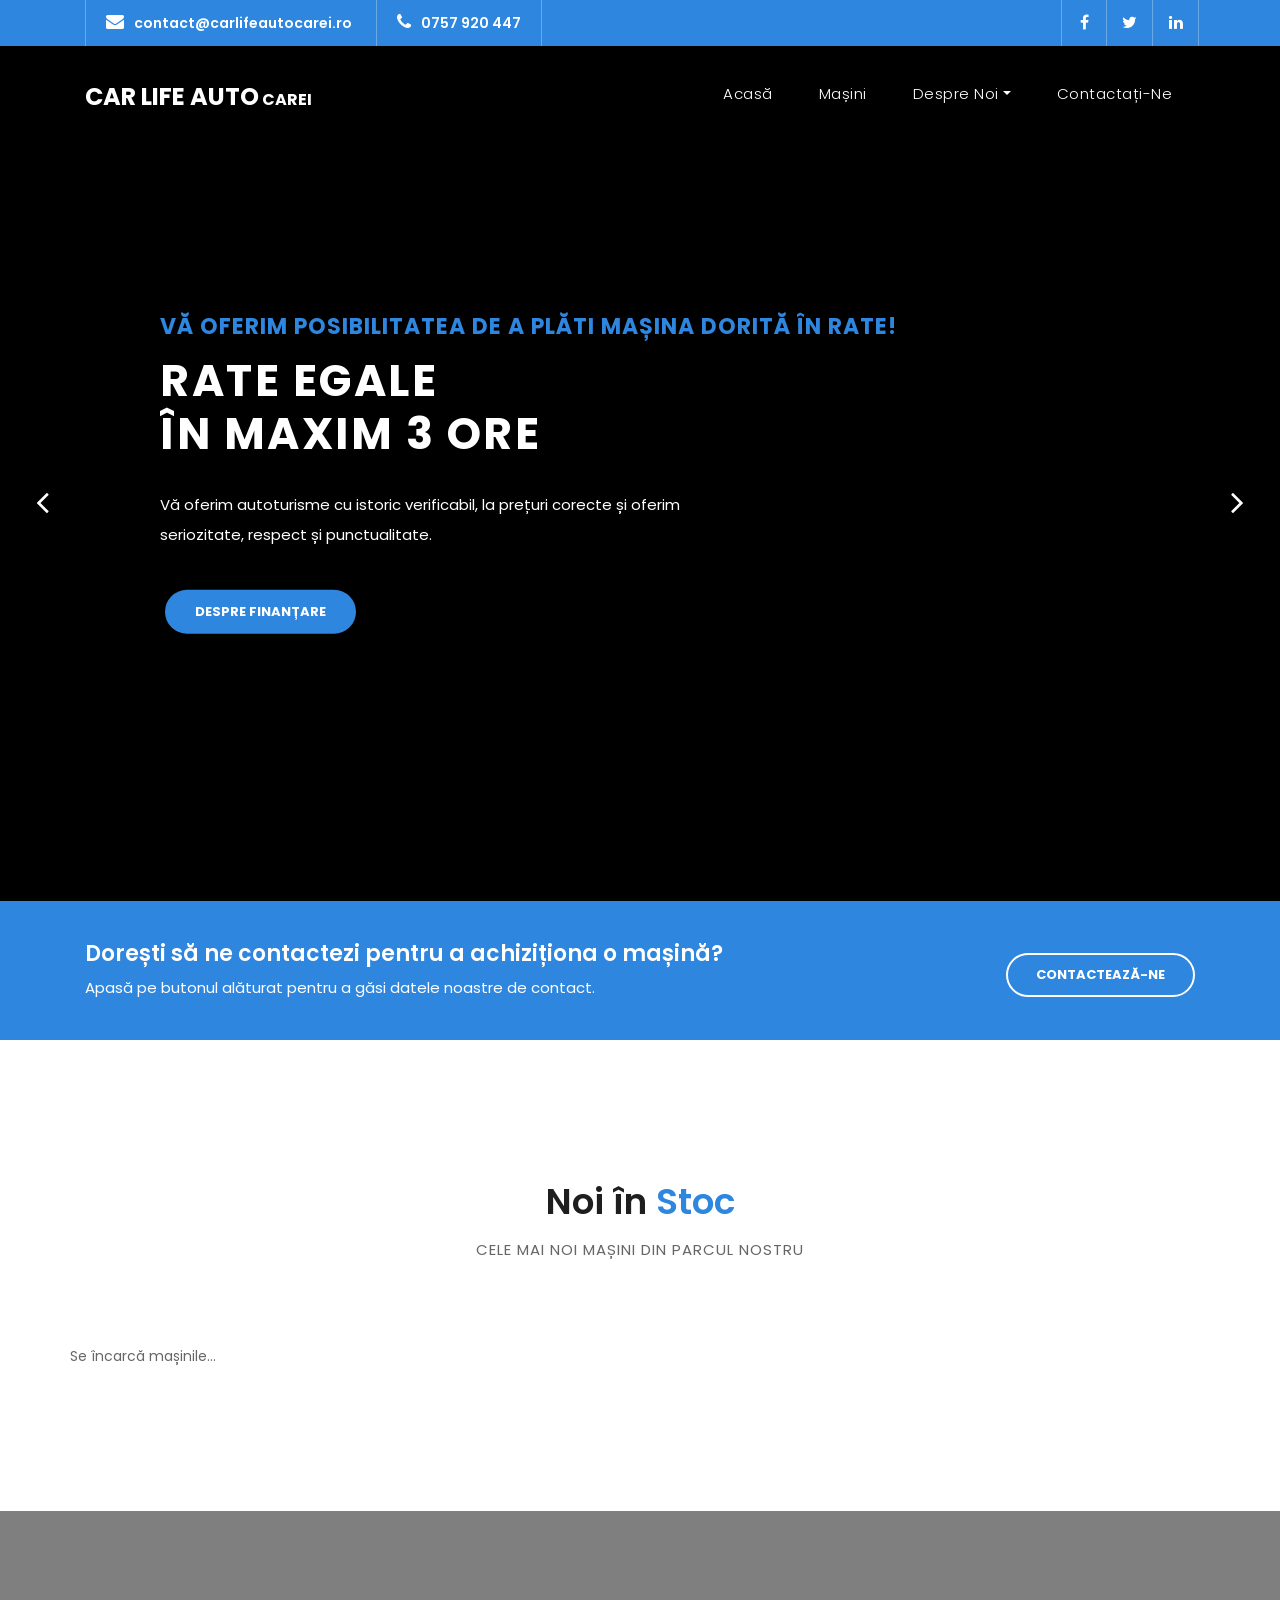
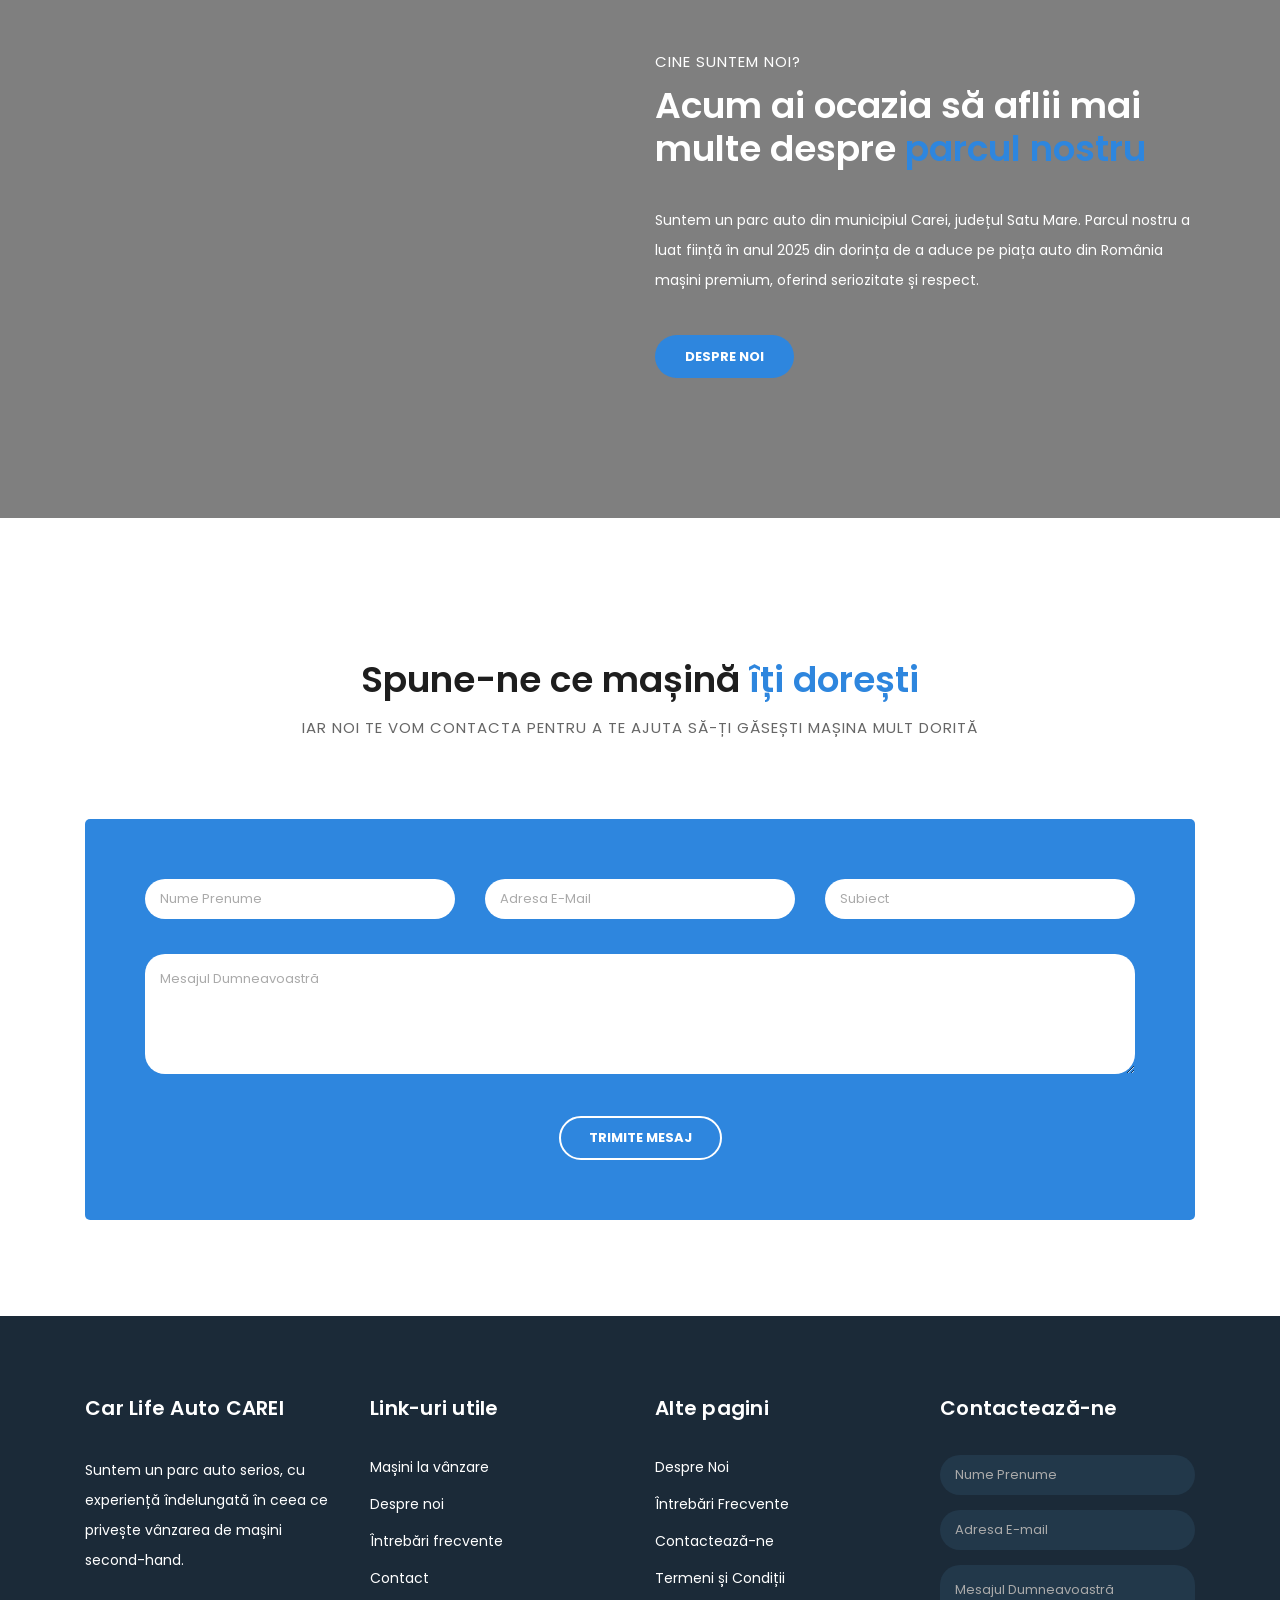
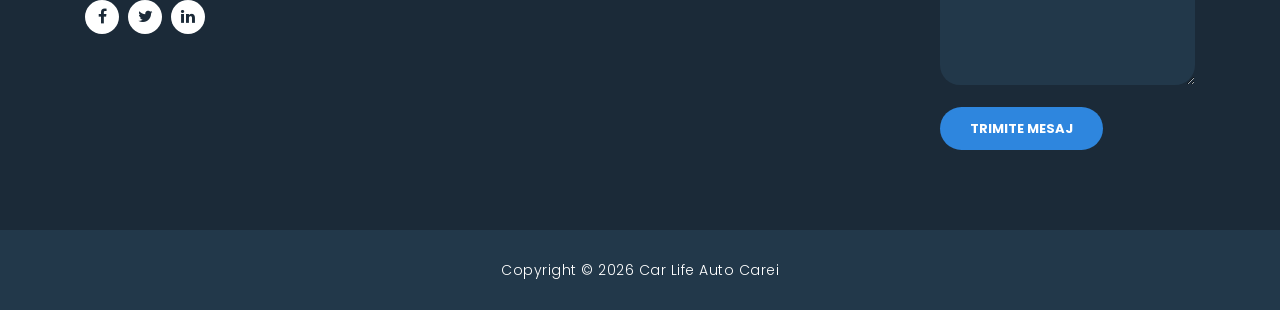
==== commit f9f5a29e: "removed reviews part from index page" ====
--- a/index.html
+++ b/index.html
@@ -185,60 +185,6 @@
       </div>
     </div>
 
-    <div class="testimonials">
-      <div class="container">
-        <div class="row">
-          <div class="col-md-12">
-            <div class="section-heading">
-              <h2>Ce spun clienții <em>despre noi</em></h2>
-              <span>Recenzii de la clienții parcului nostru</span>
-            </div>
-          </div>
-          <div class="col-md-12">
-            <div class="owl-testimonials owl-carousel">
-              
-              <div class="testimonial-item">
-                <div class="inner-content">
-                  <h4>George Marin</h4>
-                  <span>Economist</span>
-                  <p>"Am cumpărat o mașină de la Car Life Auto Carei și totul a decurs cum trebuie, fără probleme și am primit o mașină bună de care mă bucur și acum."</p>
-                </div>
-                <img src="http://placehold.it/60x60" alt="">
-              </div>
-              
-              <div class="testimonial-item">
-                <div class="inner-content">
-                  <h4>Ion Barbu</h4>
-                  <span>Electrician</span>
-                  <p>"Deși am fost sceptic la început, nu regret achiziția făcută și pot spune că am colaborat foarte bine cu cei de la Car Life Auto, cărora le mulțumesc pentru ajutor."</p>
-                </div>
-                <img src="http://placehold.it/60x60" alt="">
-              </div>
-              
-              <div class="testimonial-item">
-                <div class="inner-content">
-                  <h4>David Petrescu</h4>
-                  <span>Inginer</span>
-                  <p>"Mă bucur să spun că am cumpărat o mașină premium, cu istoric verificabil și am avut parte de respect și onestitate pe tot parcursul discuțiilor mele cu cei de la parc."</p>
-                </div>
-                <img src="http://placehold.it/60x60" alt="">
-              </div>
-              
-              <div class="testimonial-item">
-                <div class="inner-content">
-                  <h4>Andrei Marian</h4>
-                  <span>Pompier</span>
-                  <p>"Am achiziționat o mașina soției mele, care se bucură și acum de ea și dupa 30.000km nu am întâmpinat probleme cu mașina, așa că recomand acest parc auto."</p>
-                </div>
-                <img src="http://placehold.it/60x60" alt="">
-              </div>
-              
-            </div>
-          </div>
-        </div>
-      </div>
-    </div>
-
     <div class="callback-form">
       <div class="container">
         <div class="row">
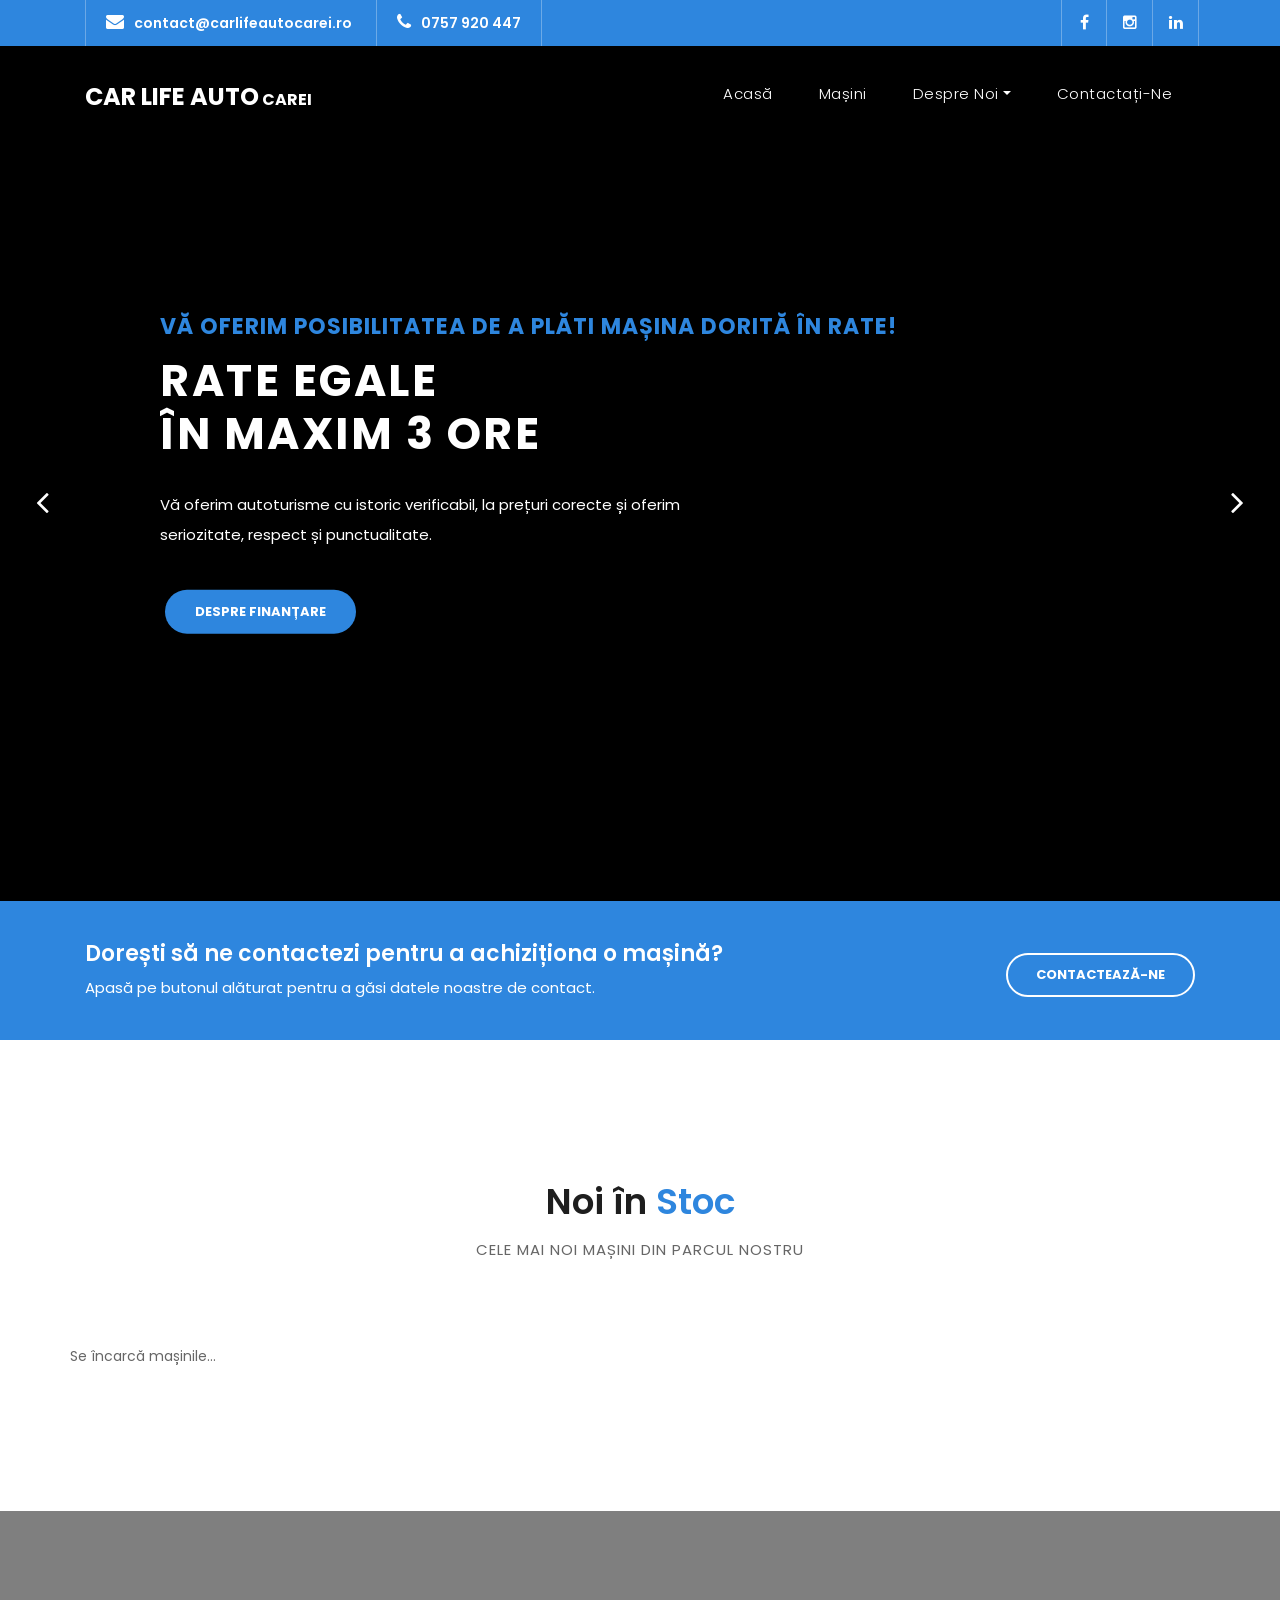
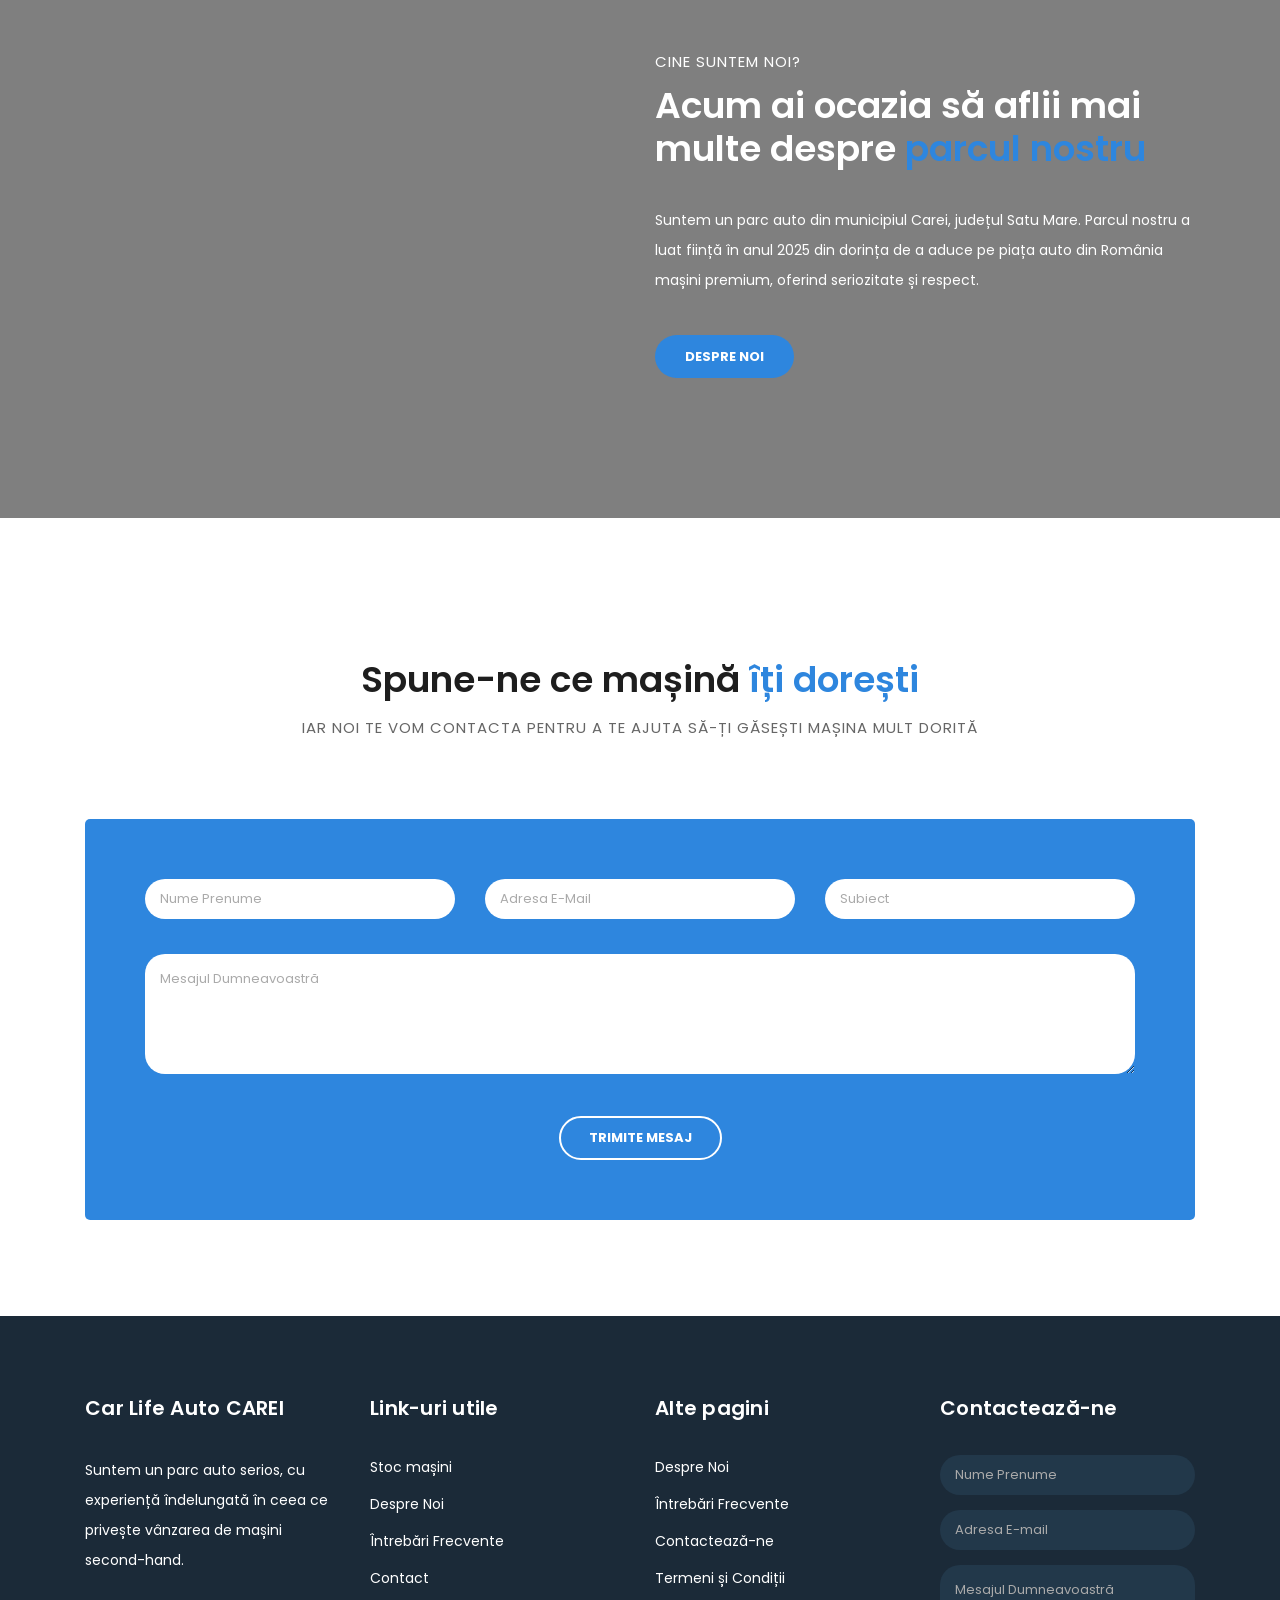
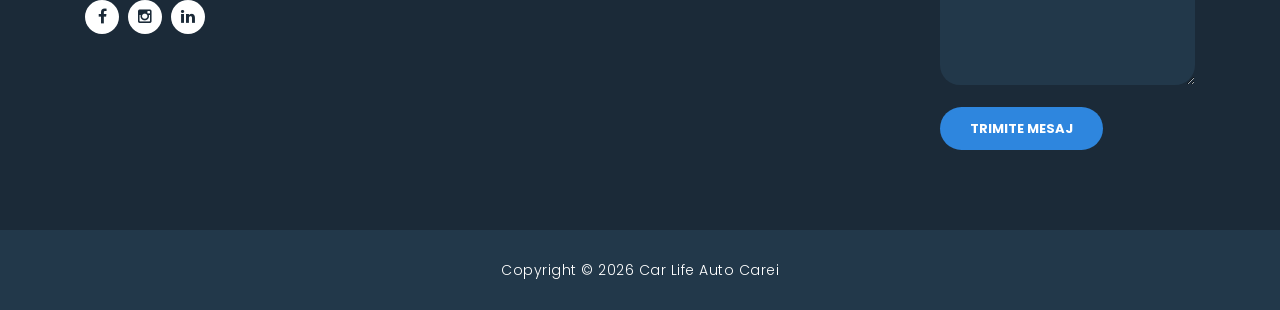
==== commit 47e9066d: "updated social media links from header and footer" ====
--- a/index.html
+++ b/index.html
@@ -46,7 +46,7 @@
           <div class="col-md-4">
             <ul class="right-icons">
               <li><a href="https://www.facebook.com/carlifeautocarei"><i class="fa fa-facebook"></i></a></li>
-              <li><a href="#"><i class="fa fa-twitter"></i></a></li>
+              <li><a href="#"><i class="fa fa-instagram"></i></a></li>
               <li><a href="#"><i class="fa fa-linkedin"></i></a></li>
             </ul>
           </div>
@@ -245,16 +245,16 @@
             <p>Suntem un parc auto serios, cu experiență îndelungată în ceea ce privește vânzarea de mașini second-hand.</p>
             <ul class="social-icons">
               <li><a rel="nofollow" href="https://www.facebook.com/carlifeautocarei" target="_blank"><i class="fa fa-facebook"></i></a></li>
-              <li><a href="#"><i class="fa fa-twitter"></i></a></li>
+              <li><a href="#"><i class="fa fa-instagram"></i></a></li>
               <li><a href="#"><i class="fa fa-linkedin"></i></a></li>
             </ul>
           </div>
           <div class="col-md-3 footer-item">
             <h4>Link-uri utile</h4>
             <ul class="menu-list">
-              <li><a href="cars.html">Mașini la vânzare</a></li>
-              <li><a href="about.html">Despre noi</a></li>
-              <li><a href="faq.html">Întrebări frecvente</a></li>
+              <li><a href="cars.html">Stoc mașini</a></li>
+              <li><a href="about.html">Despre Noi</a></li>
+              <li><a href="faq.html">Întrebări Frecvente</a></li>
               <li><a href="contact.html">Contact</a></li>
             </ul>
           </div>
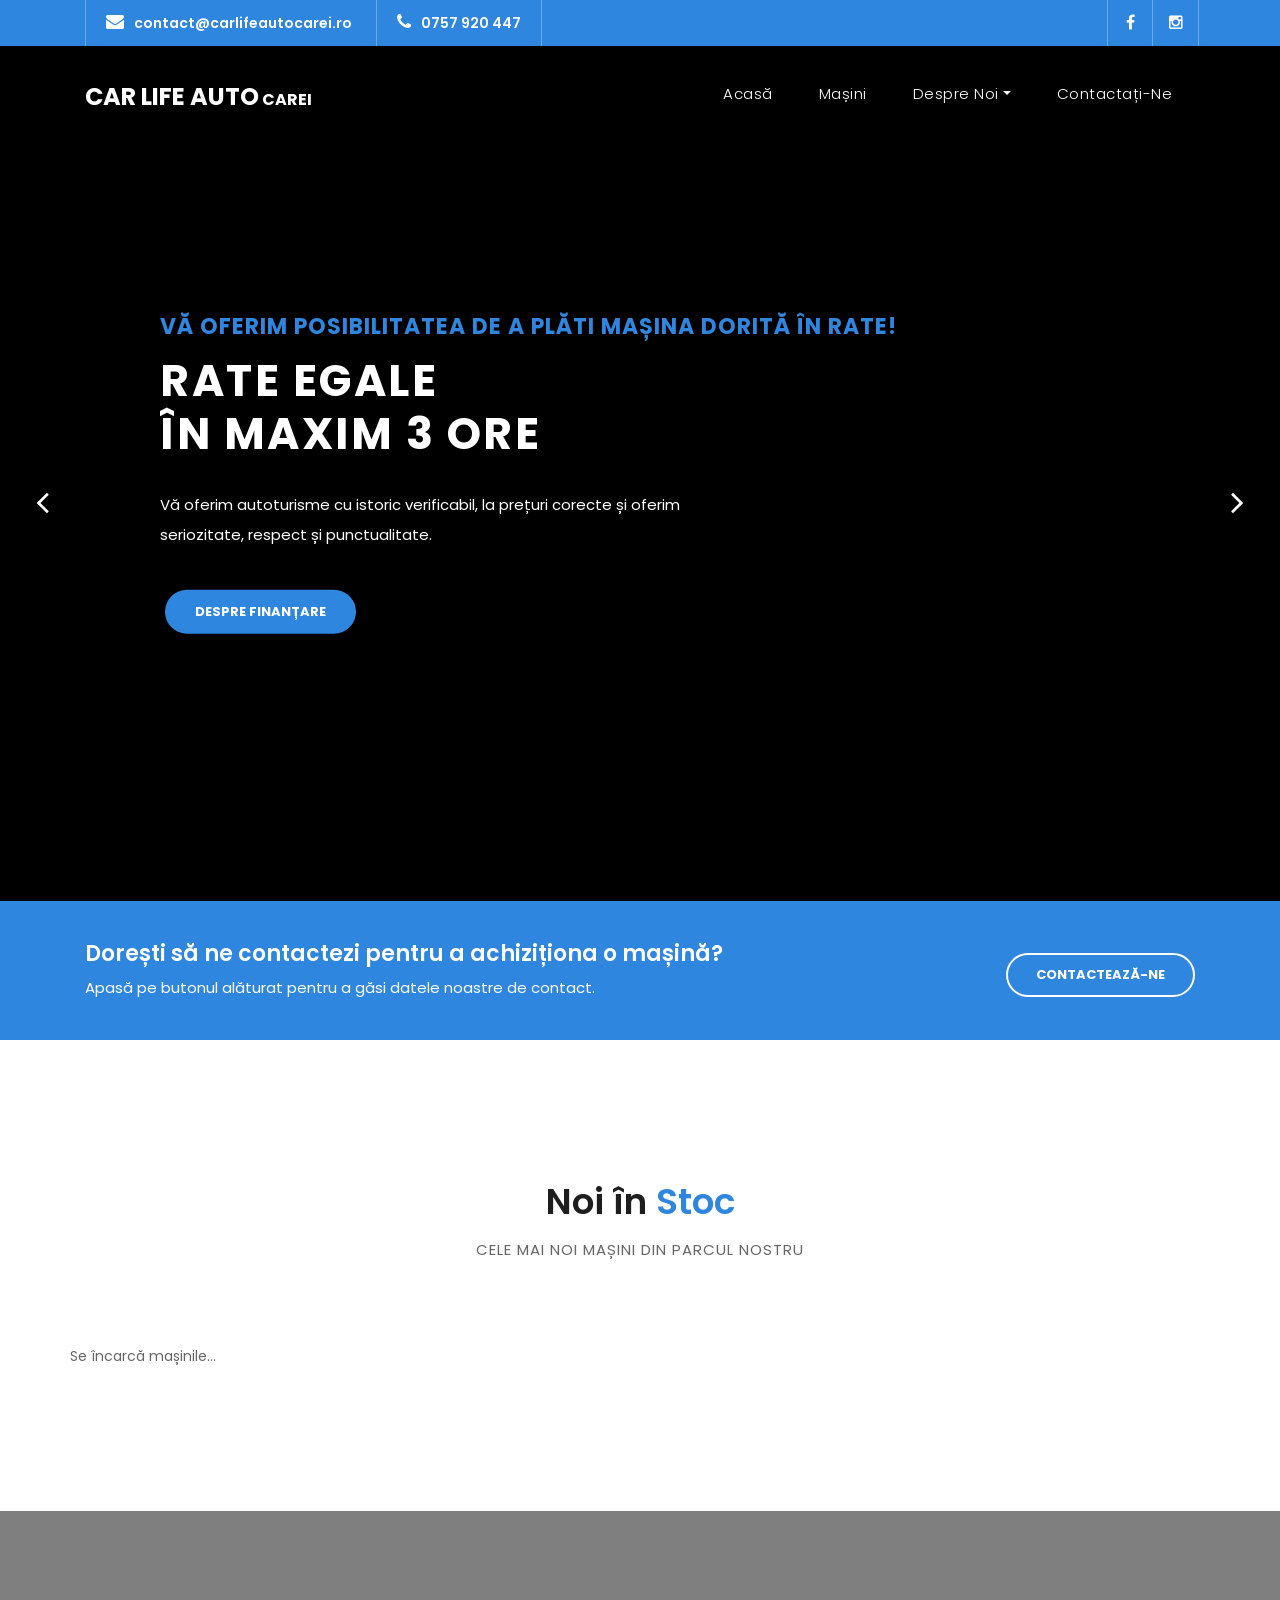
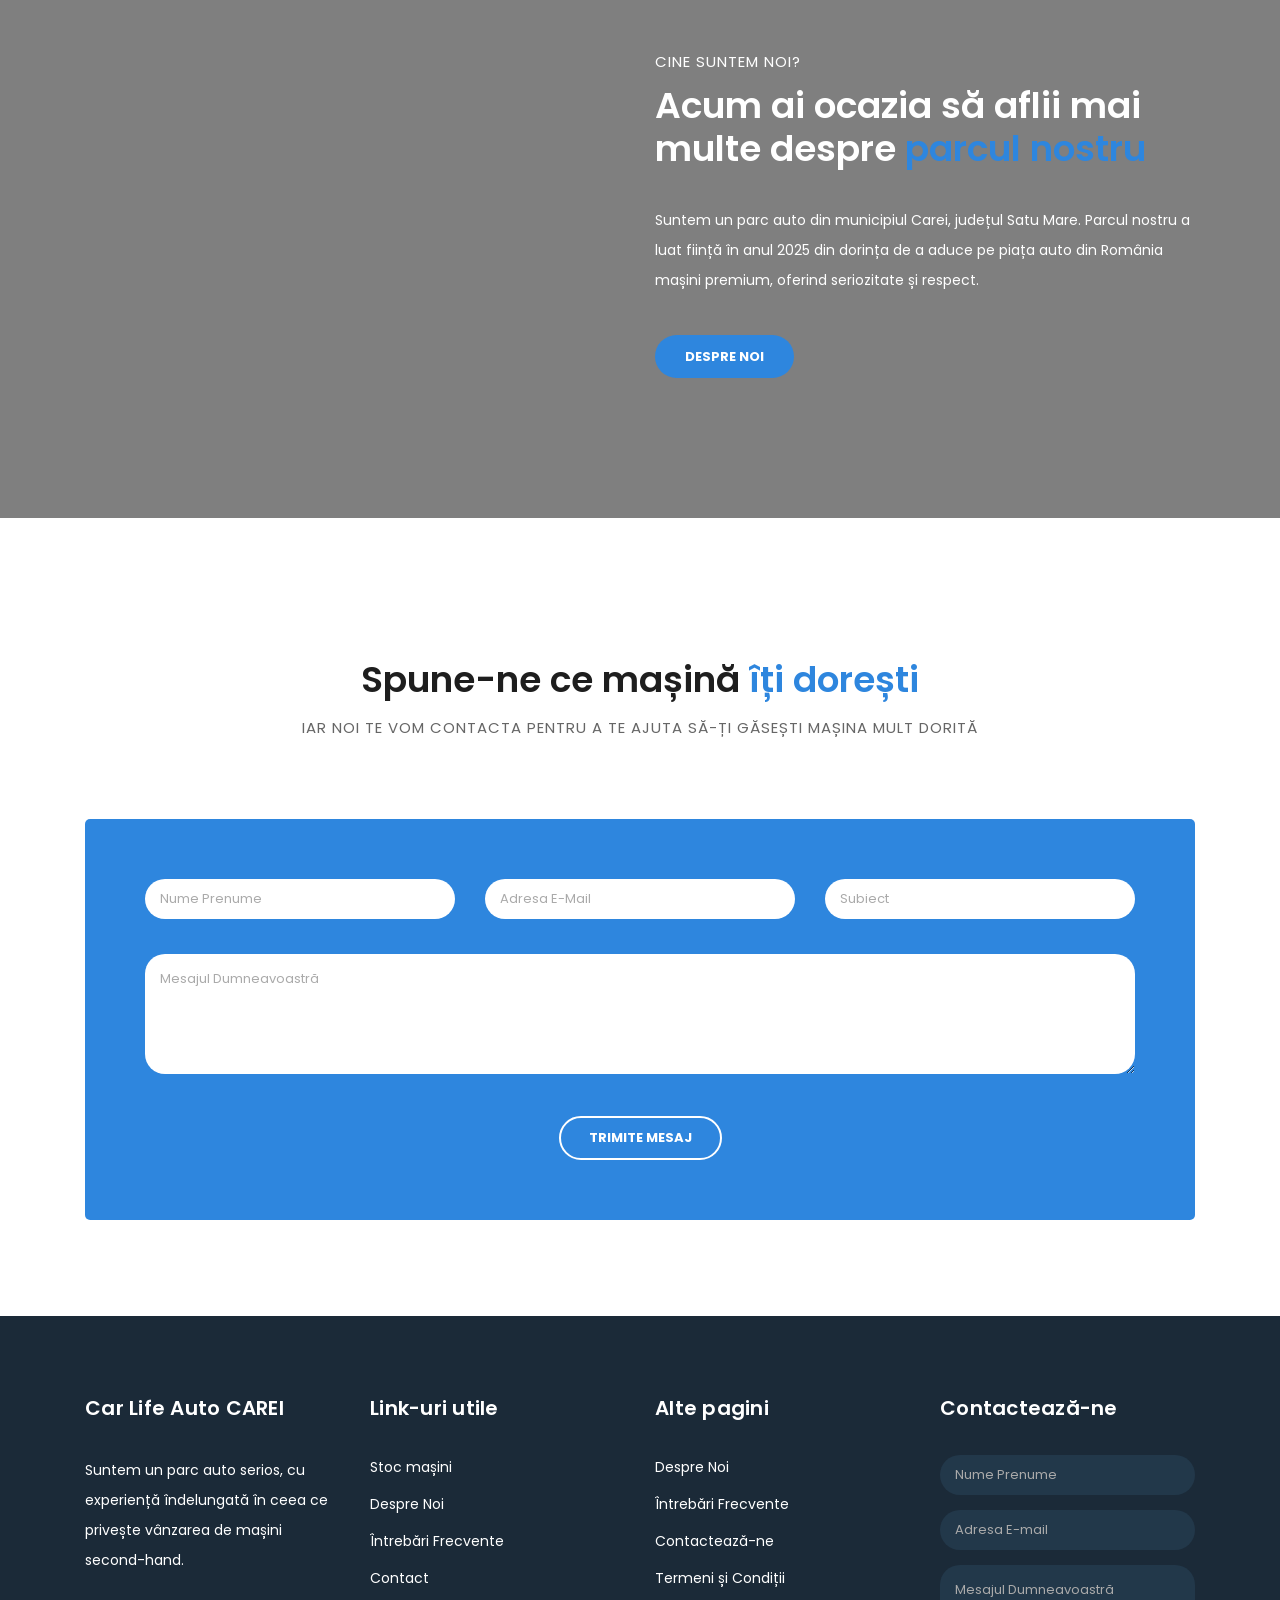
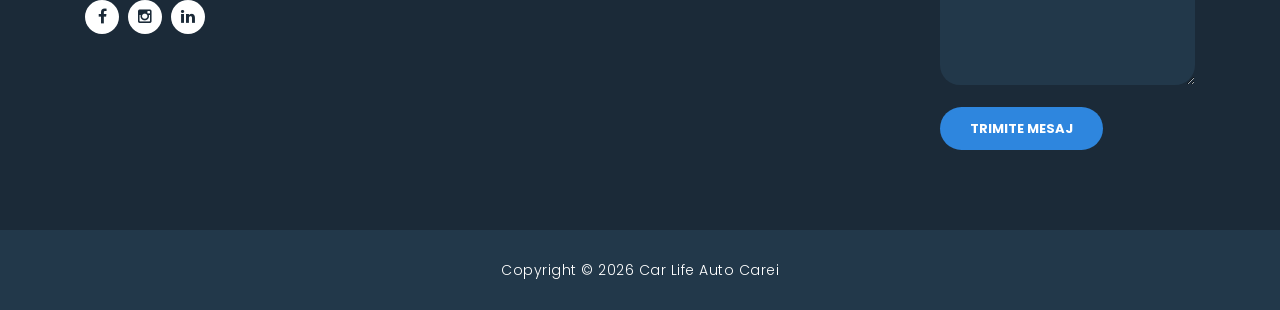
==== commit 5c328b6f: "added instagram page link and new page plus security attributes, removed linkedin redirect" ====
--- a/index.html
+++ b/index.html
@@ -45,9 +45,8 @@
           </div>
           <div class="col-md-4">
             <ul class="right-icons">
-              <li><a href="https://www.facebook.com/carlifeautocarei"><i class="fa fa-facebook"></i></a></li>
-              <li><a href="#"><i class="fa fa-instagram"></i></a></li>
-              <li><a href="#"><i class="fa fa-linkedin"></i></a></li>
+              <li><a href="https://www.facebook.com/carlifeautocarei"><i class="fa fa-facebook" target="_blank" rel="noopener noreferrer"></i></a></li>
+              <li><a href="https://www.instagram.com/carlifeautocarei/"><i class="fa fa-instagram" target="_blank" rel="noopener noreferrer"></i></a></li>
             </ul>
           </div>
         </div>
@@ -196,7 +195,12 @@
           </div>
           <div class="col-md-12">
             <div class="contact-form">
-              <form id="contact" action="" method="post">
+              <form id="contact" action="contact.php" method="post">
+                <input type="hidden" name="pagina" value="index.html">
+                <div style="position:absolute; left:-9999px; top:-9999px;" aria-hidden="true">
+                      <label for="website">Nu completați acest câmp</label>
+                      <input type="text" name="website" id="website" tabindex="-1" autocomplete="off">
+                    </div>
                 <div class="row">
                   <div class="col-lg-4 col-md-12 col-sm-12">
                     <fieldset>
@@ -270,7 +274,12 @@
           <div class="col-md-3 footer-item last-item">
             <h4>Contactează-ne</h4>
             <div class="contact-form">
-              <form id="contact footer-contact" action="" method="post">
+              <form id="contact footer-contact" action="contact.php" method="post">
+                <input type="hidden" name="pagina" value="index.html">
+                <div style="position:absolute; left:-9999px; top:-9999px;" aria-hidden="true">
+                      <label for="website">Nu completați acest câmp</label>
+                      <input type="text" name="website" id="website" tabindex="-1" autocomplete="off">
+                    </div>
                 <div class="row">
                   <div class="col-lg-12 col-md-12 col-sm-12">
                     <fieldset>
@@ -321,6 +330,7 @@
     <script src="assets/js/owl.js"></script>
     <script src="assets/js/slick.js"></script>
     <script src="assets/js/accordions.js"></script>
+    <script src="assets/js/contact-status.js"></script>
 
     <!-- Supabase (car data) -->
     <script src="https://cdn.jsdelivr.net/npm/@supabase/supabase-js@2"></script>
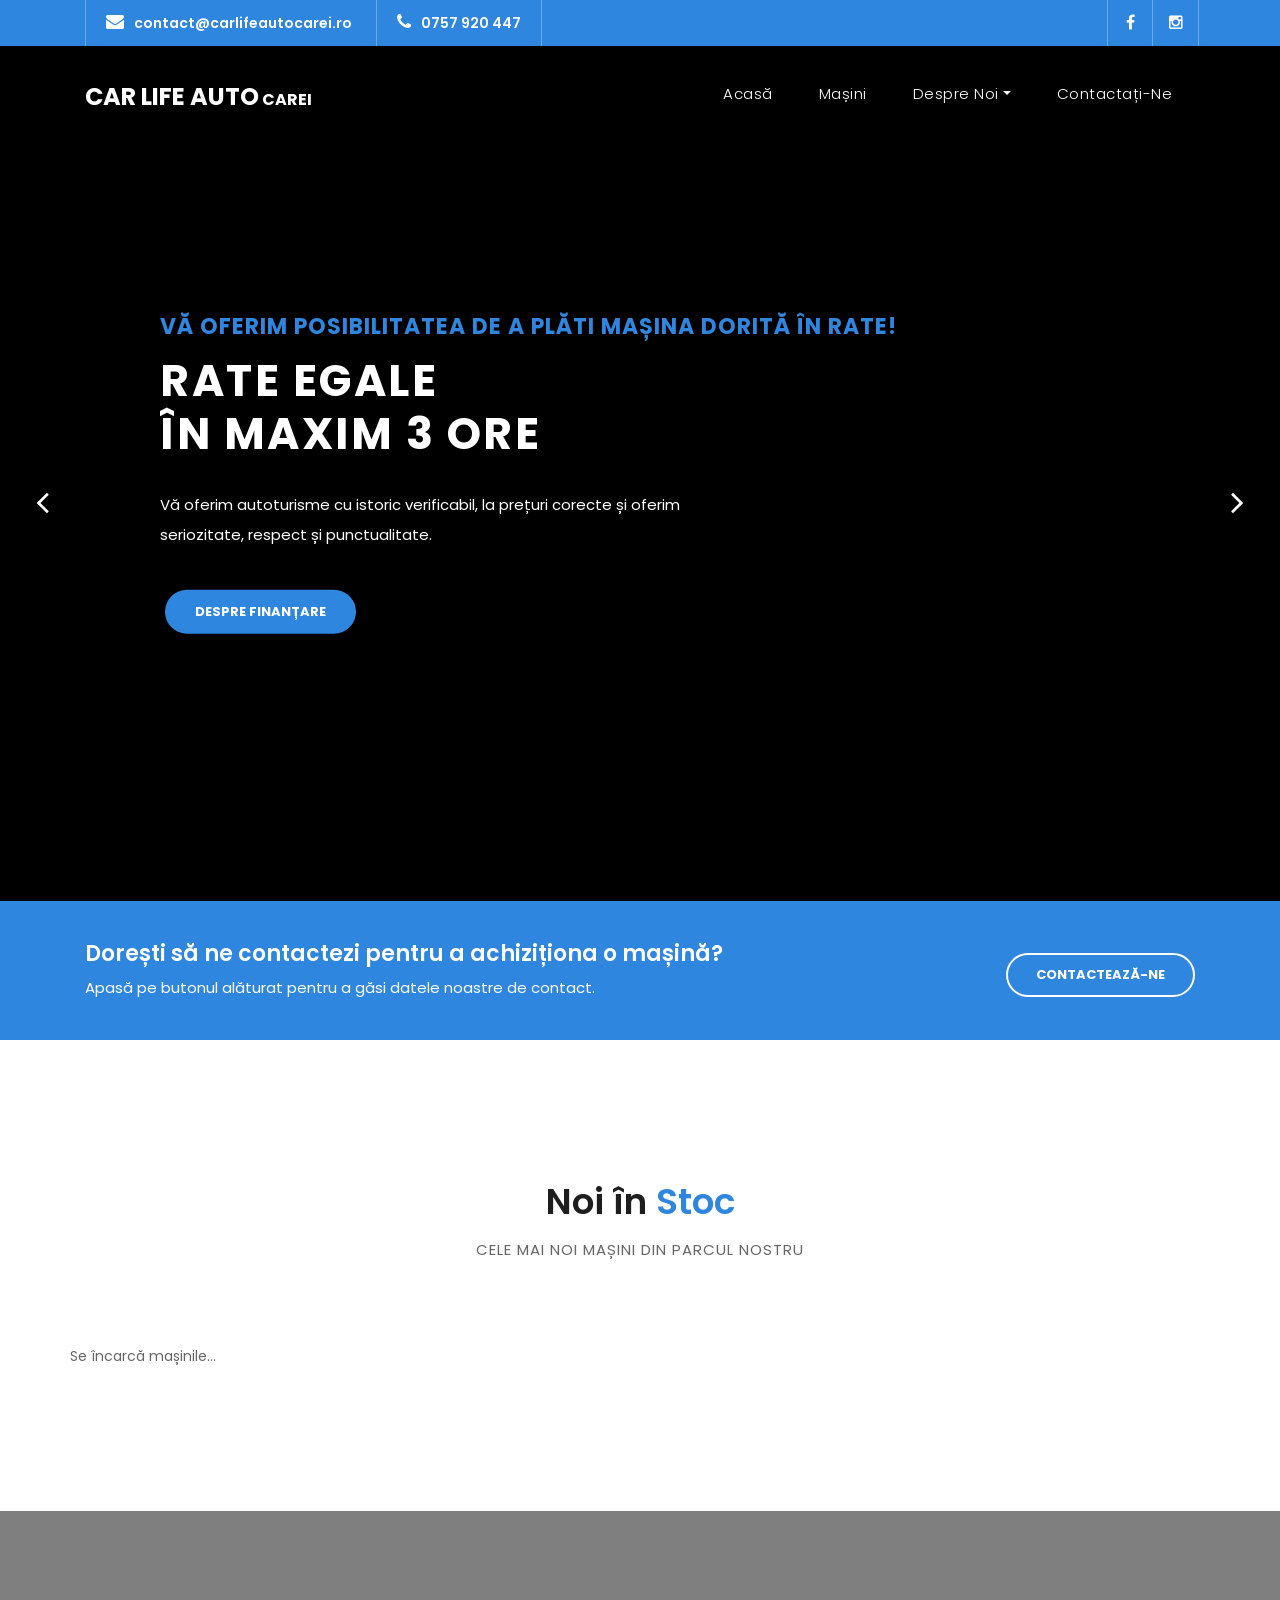
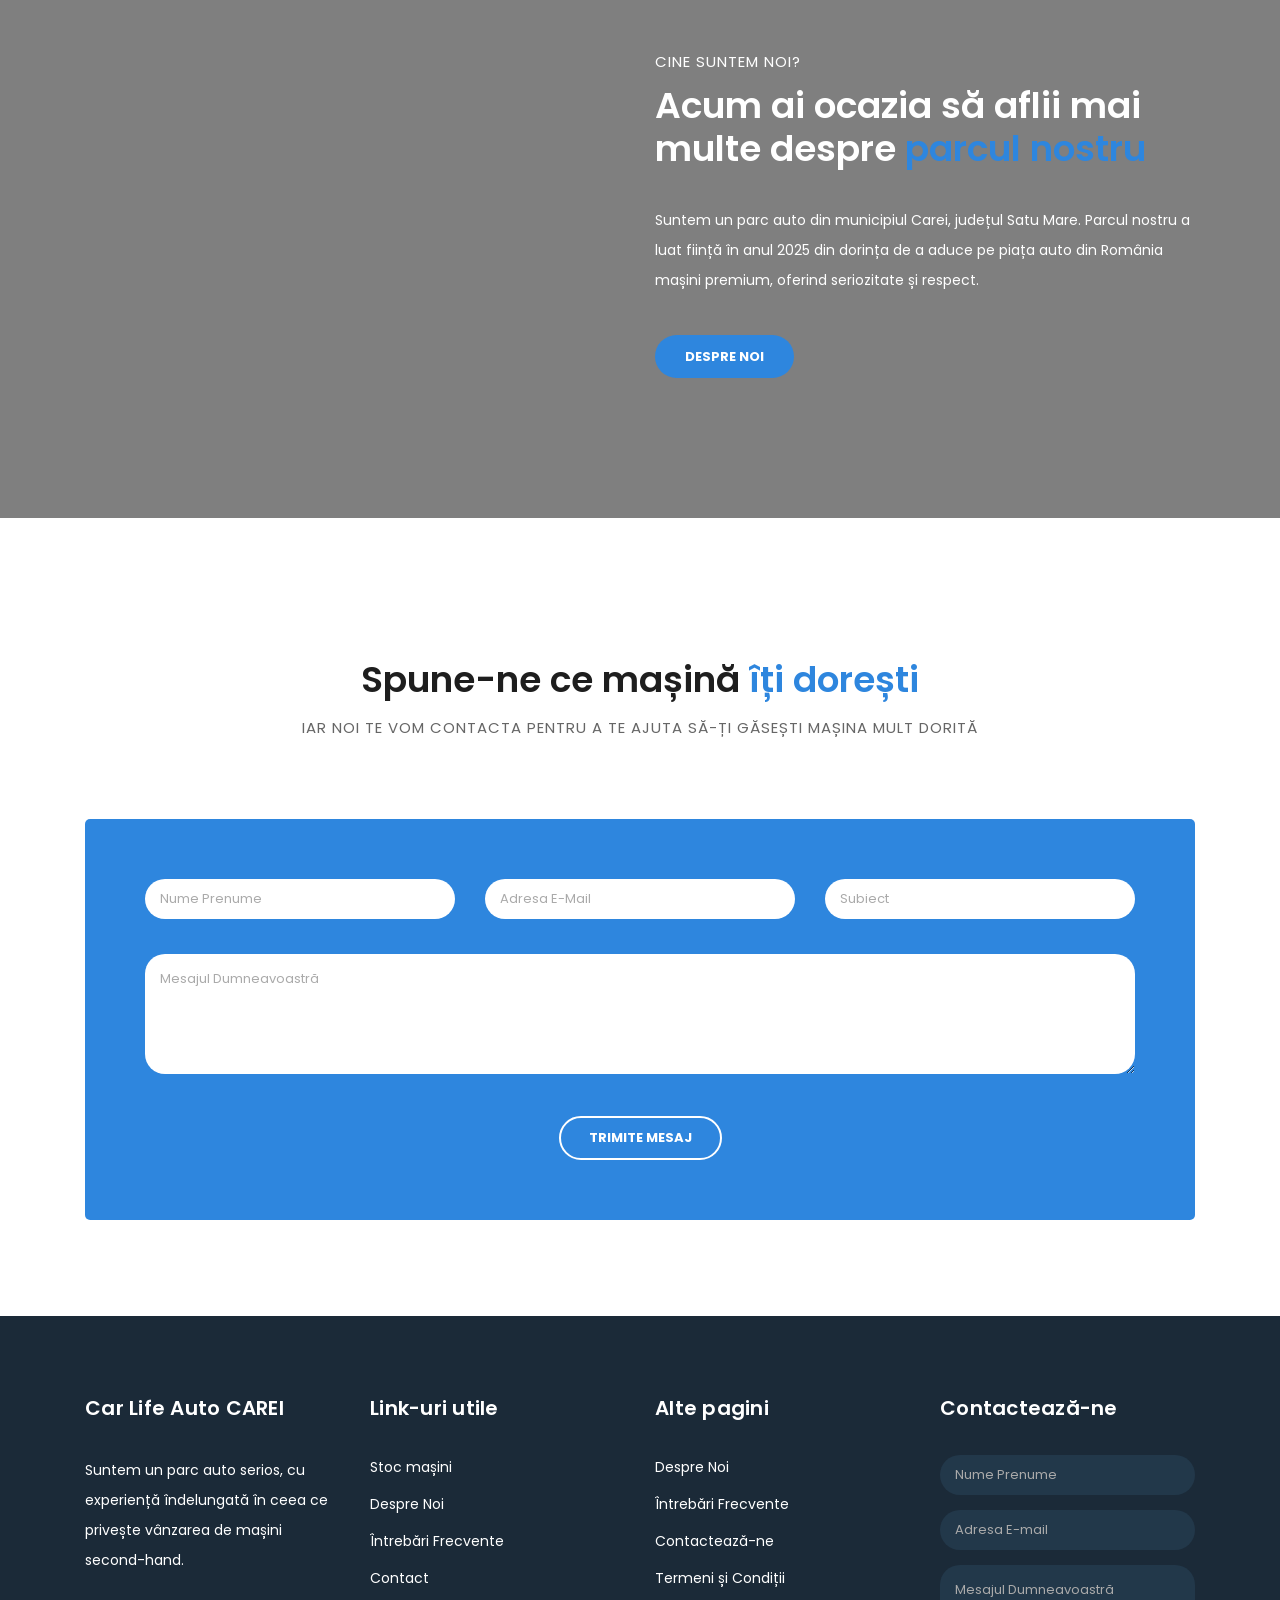
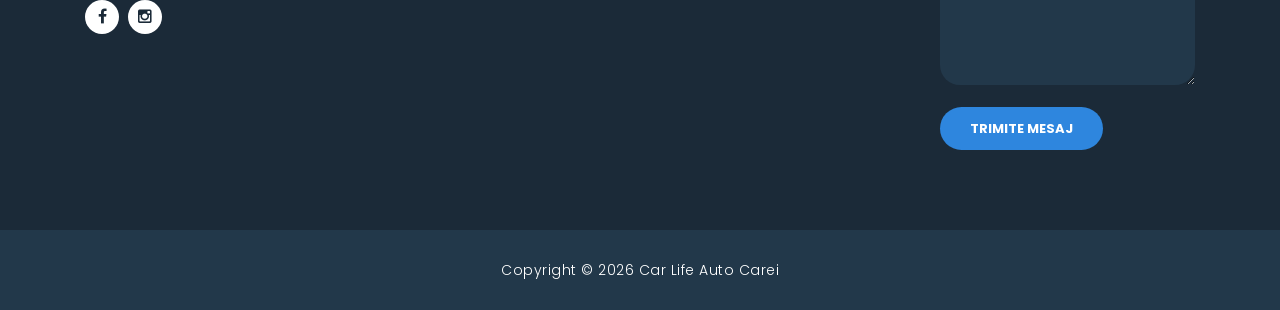
==== commit 7e4cea51: "social media footer update" ====
--- a/index.html
+++ b/index.html
@@ -248,9 +248,8 @@
             <h4>Car Life Auto CAREI</h4>
             <p>Suntem un parc auto serios, cu experiență îndelungată în ceea ce privește vânzarea de mașini second-hand.</p>
             <ul class="social-icons">
-              <li><a rel="nofollow" href="https://www.facebook.com/carlifeautocarei" target="_blank"><i class="fa fa-facebook"></i></a></li>
-              <li><a href="#"><i class="fa fa-instagram"></i></a></li>
-              <li><a href="#"><i class="fa fa-linkedin"></i></a></li>
+              <li><a href="https://www.facebook.com/carlifeautocarei"><i class="fa fa-facebook" target="_blank" rel="noopener noreferrer"></i></a></li>
+              <li><a href="https://www.instagram.com/carlifeautocarei/"><i class="fa fa-instagram" target="_blank" rel="noopener noreferrer"></i></a></li>
             </ul>
           </div>
           <div class="col-md-3 footer-item">
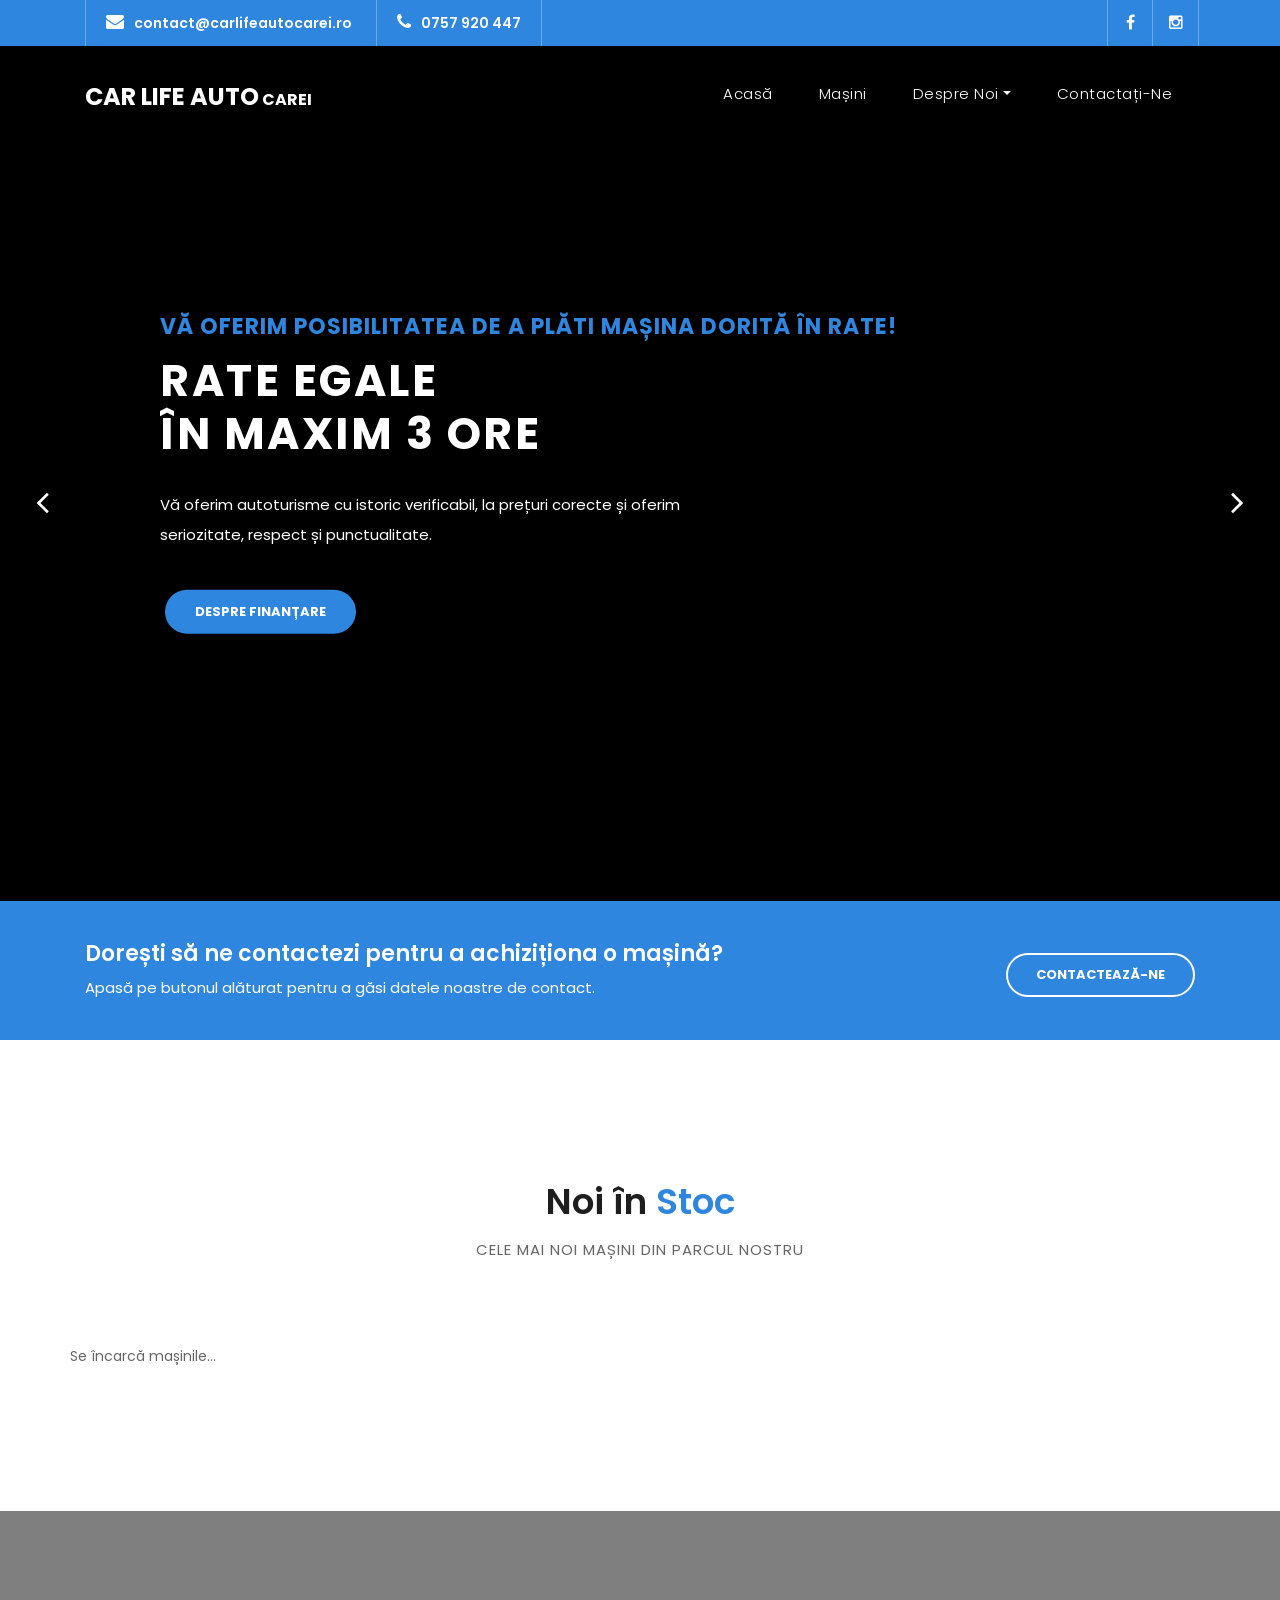
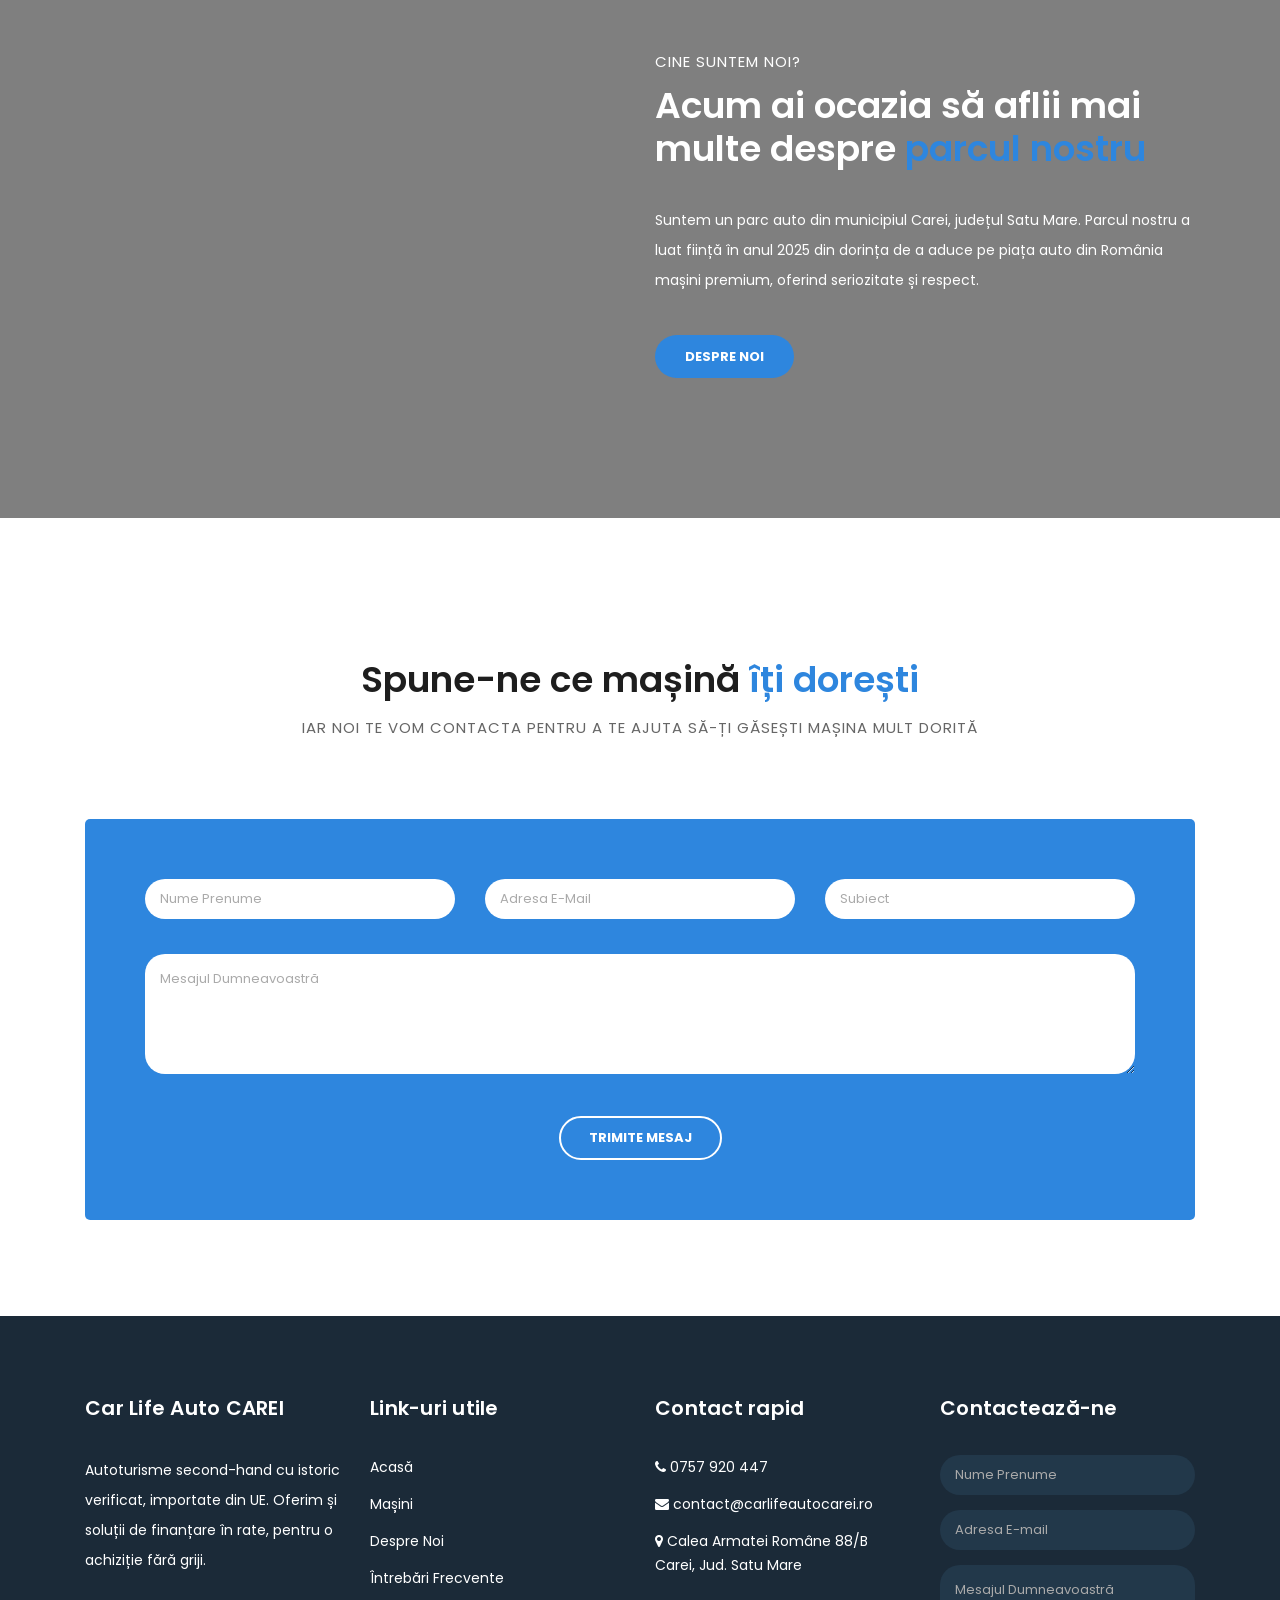
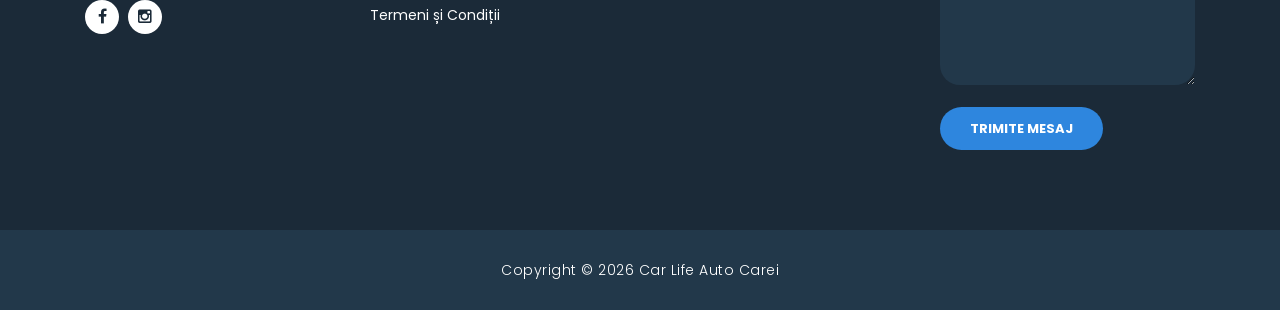
==== commit 296a7c10: "delete car pics from db after deletion,   updated footer, fixed pages in cars" ====
--- a/index.html
+++ b/index.html
@@ -44,9 +44,9 @@
             </ul>
           </div>
           <div class="col-md-4">
-            <ul class="right-icons">
-              <li><a href="https://www.facebook.com/carlifeautocarei"><i class="fa fa-facebook" target="_blank" rel="noopener noreferrer"></i></a></li>
-              <li><a href="https://www.instagram.com/carlifeautocarei/"><i class="fa fa-instagram" target="_blank" rel="noopener noreferrer"></i></a></li>
+           <ul class="right-icons">
+              <li><a href="https://www.facebook.com/carlifeautocarei" target="_blank" rel="noopener noreferrer"><i class="fa fa-facebook"></i></a></li>
+              <li><a href="https://www.instagram.com/carlifeautocarei/" target="_blank" rel="noopener noreferrer"><i class="fa fa-instagram"></i></a></li>
             </ul>
           </div>
         </div>
@@ -246,29 +246,29 @@
         <div class="row">
           <div class="col-md-3 footer-item">
             <h4>Car Life Auto CAREI</h4>
-            <p>Suntem un parc auto serios, cu experiență îndelungată în ceea ce privește vânzarea de mașini second-hand.</p>
+            <p>Autoturisme second-hand cu istoric verificat, importate din UE. Oferim și soluții de finanțare în rate, pentru o achiziție fără griji.</p>
             <ul class="social-icons">
-              <li><a href="https://www.facebook.com/carlifeautocarei"><i class="fa fa-facebook" target="_blank" rel="noopener noreferrer"></i></a></li>
-              <li><a href="https://www.instagram.com/carlifeautocarei/"><i class="fa fa-instagram" target="_blank" rel="noopener noreferrer"></i></a></li>
+              <li><a href="https://www.facebook.com/carlifeautocarei" target="_blank" rel="noopener noreferrer"><i class="fa fa-facebook"></i></a></li>
+              <li><a href="https://www.instagram.com/carlifeautocarei/" target="_blank" rel="noopener noreferrer"><i class="fa fa-instagram"></i></a></li>
             </ul>
           </div>
           <div class="col-md-3 footer-item">
             <h4>Link-uri utile</h4>
-            <ul class="menu-list">
-              <li><a href="cars.html">Stoc mașini</a></li>
+           <ul class="menu-list">
+              <li><a href="index.html">Acasă</a></li>
+              <li><a href="cars.html">Mașini</a></li>
               <li><a href="about.html">Despre Noi</a></li>
               <li><a href="faq.html">Întrebări Frecvente</a></li>
-              <li><a href="contact.html">Contact</a></li>
+              <li><a href="terms.html">Termeni și Condiții</a></li>
             </ul>
           </div>
           <div class="col-md-3 footer-item">
-            <h4>Alte pagini</h4>
-            <ul class="menu-list">
-              <li><a href="about.html">Despre Noi</a></li>
-              <li><a href="faq.html">Întrebări Frecvente</a></li>
-              <li><a href="contact.html">Contactează-ne</a></li>
-              <li><a href="terms.html">Termeni și Condiții</a></li>
-            </ul>
+             <h4>Contact rapid</h4>
+           <ul class="menu-list">
+            <li><a href="tel:0757920447"><i class="fa fa-phone"></i> 0757 920 447</a></li>
+            <li><a href="mailto:contact@carlifeautocarei.ro"><i class="fa fa-envelope"></i> contact@carlifeautocarei.ro</a></li>
+            <li><a href="https://maps.app.goo.gl/ZMgXEGWD66FatRJK7" target="_blank"><i class="fa fa-map-marker"></i> Calea Armatei Române 88/B<br> Carei, Jud. Satu Mare</a></li>
+           </ul>
           </div>
           <div class="col-md-3 footer-item last-item">
             <h4>Contactează-ne</h4>
--- a/assets/css/car-images.css
+++ b/assets/css/car-images.css
@@ -26,3 +26,7 @@
   aspect-ratio: 16 / 10;
   object-fit: cover;
 }
+
+#detail-description {
+  white-space: pre-line;
+}
